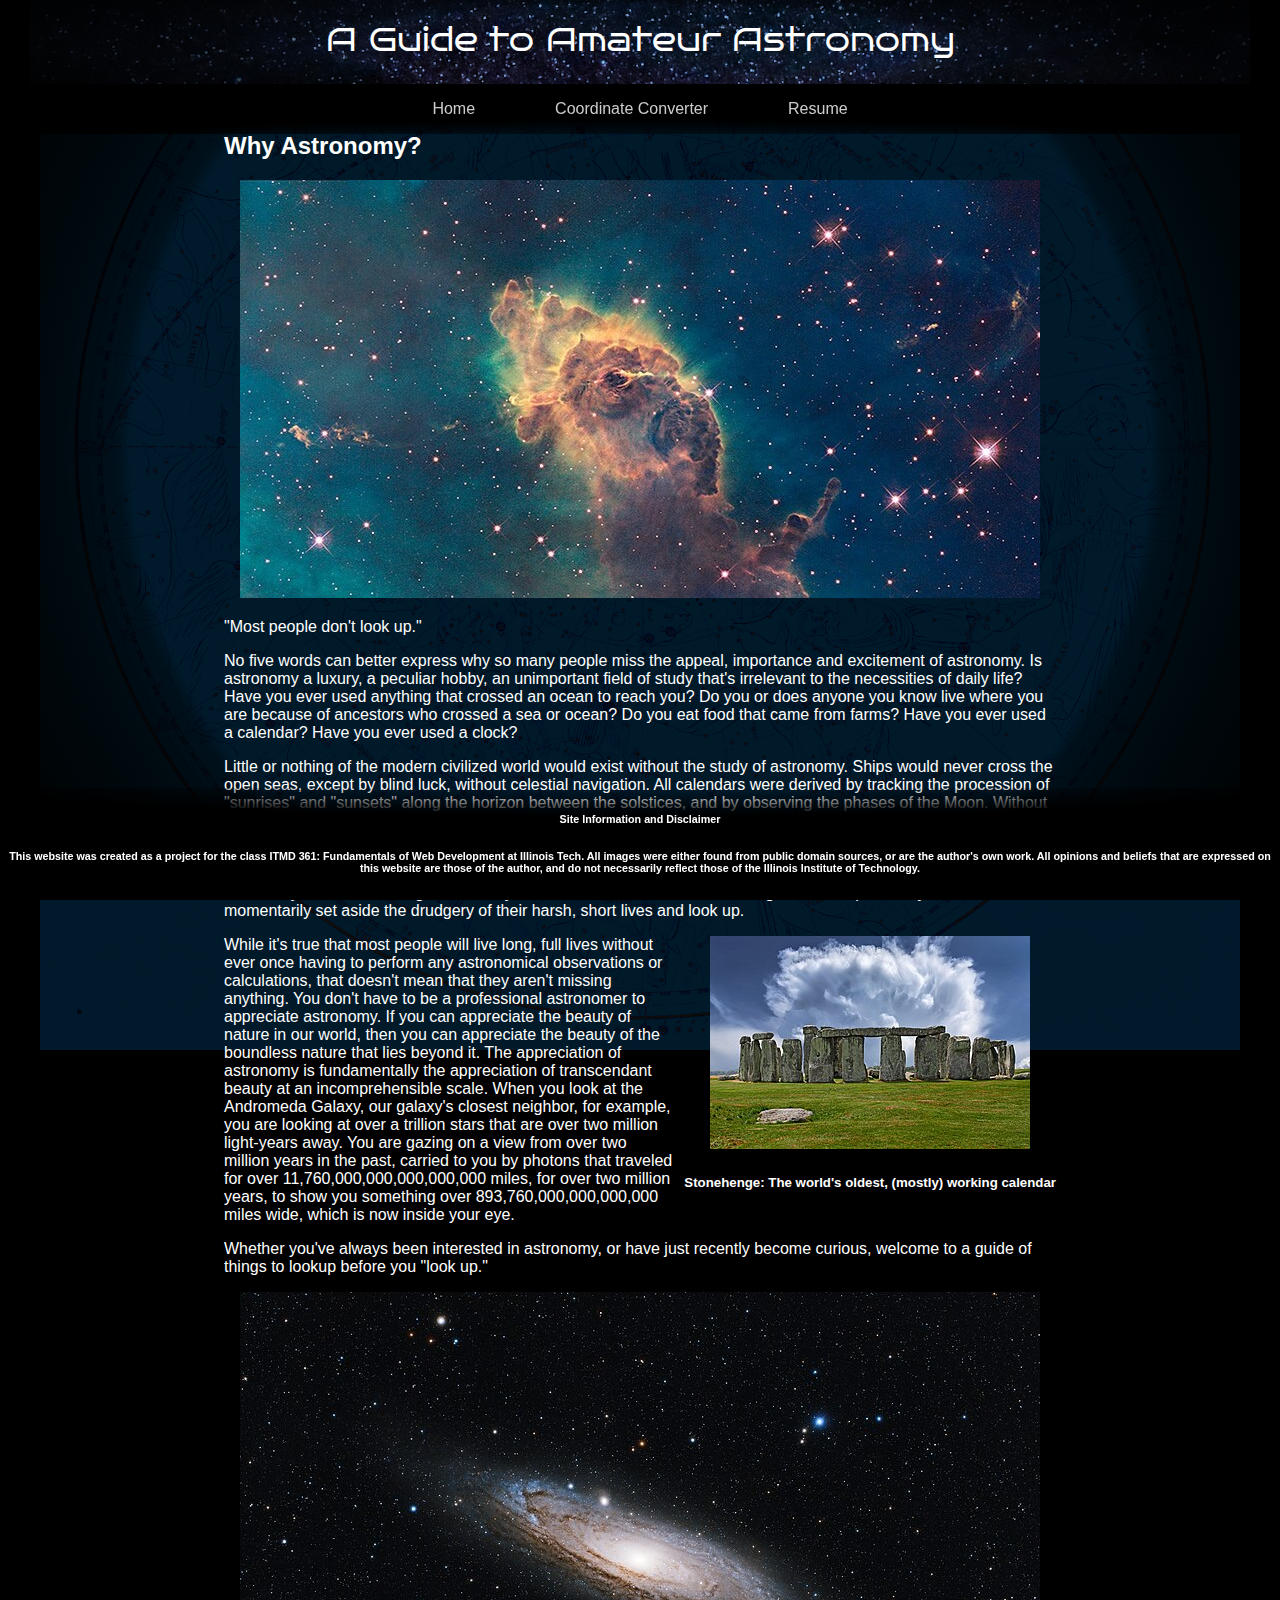
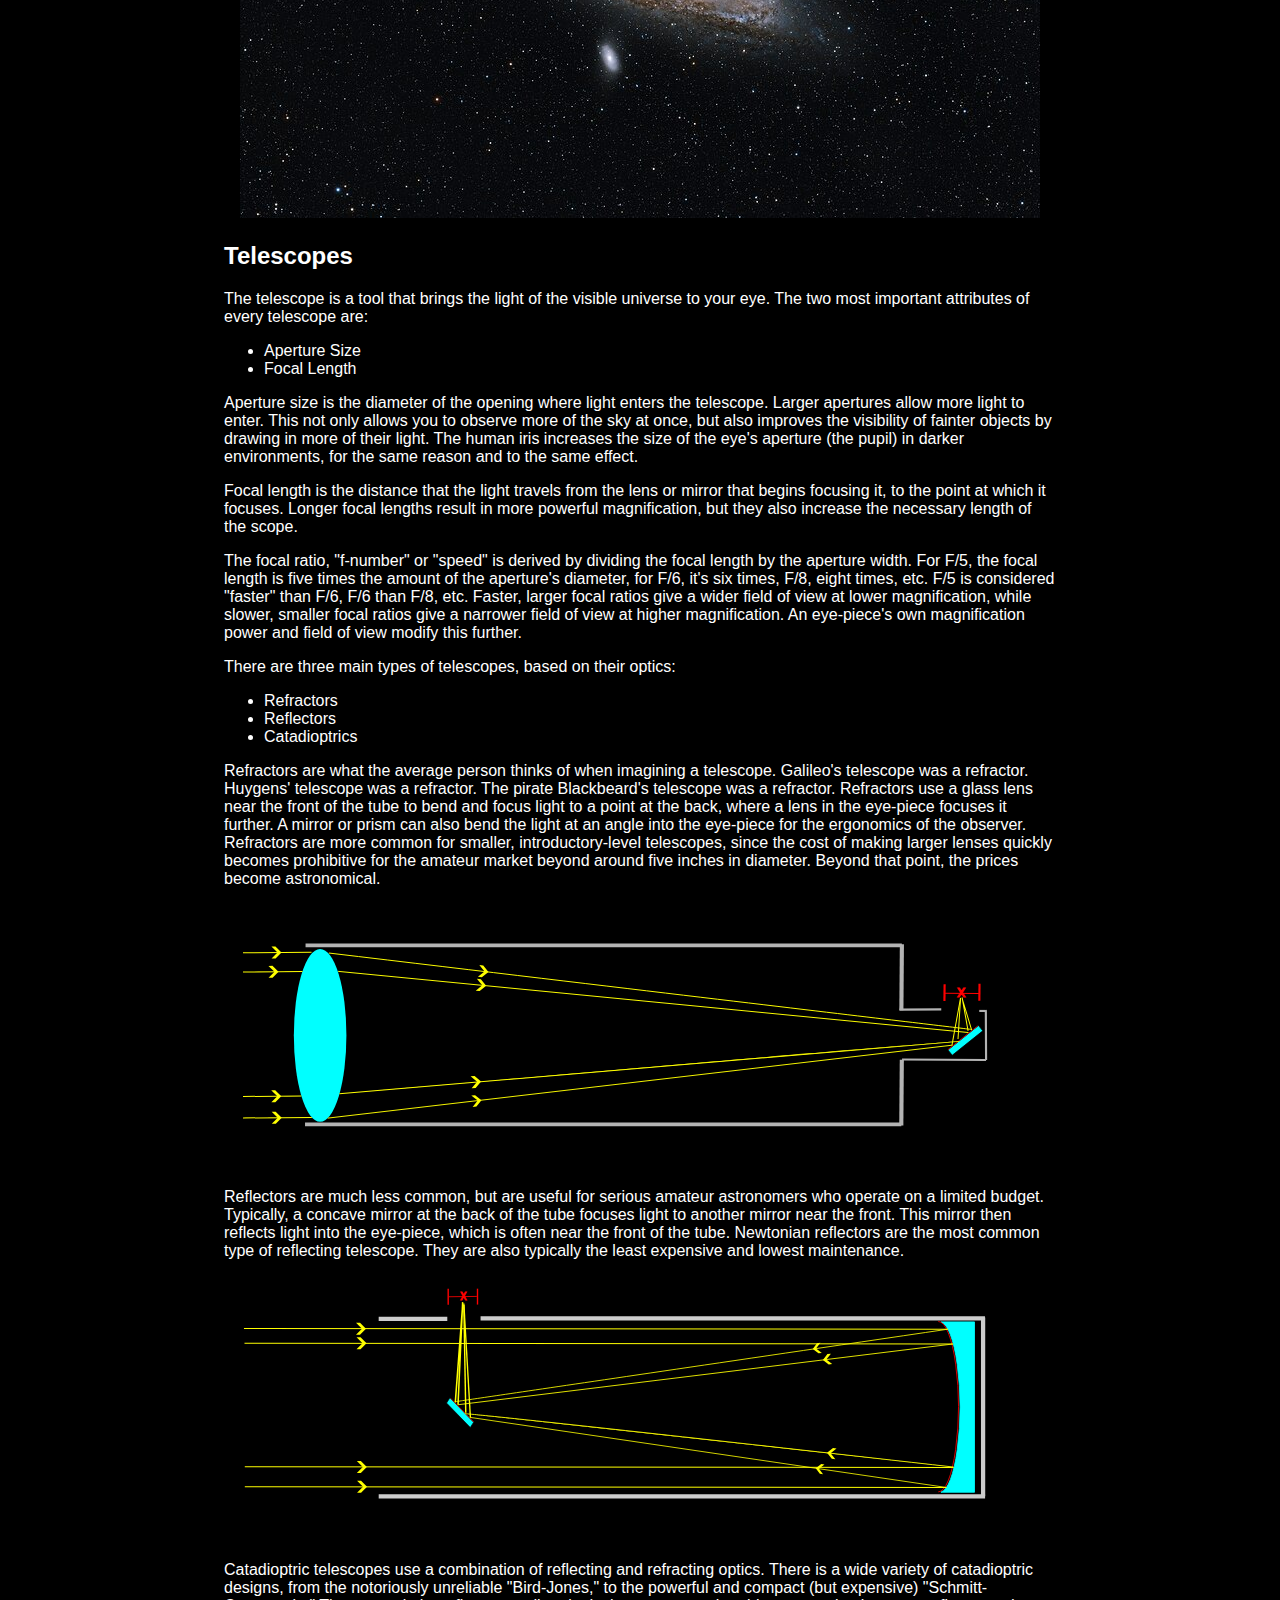
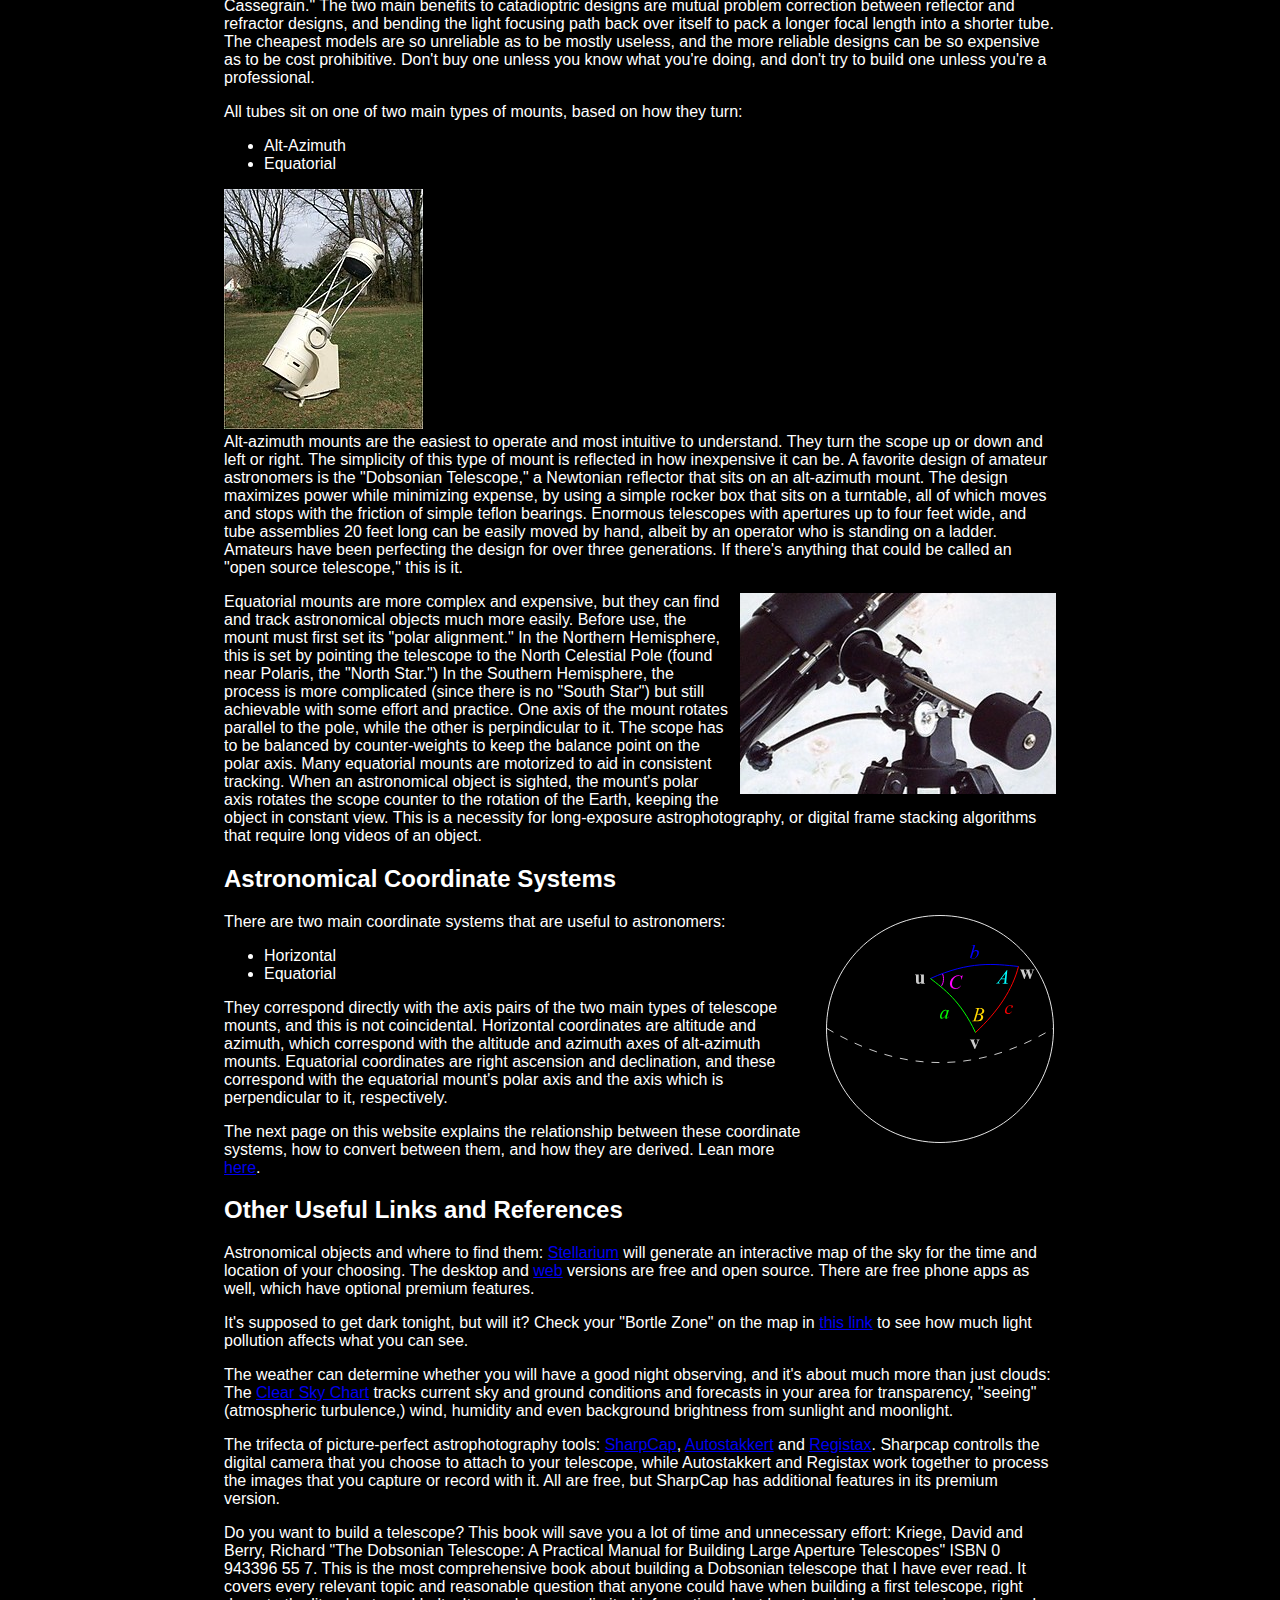
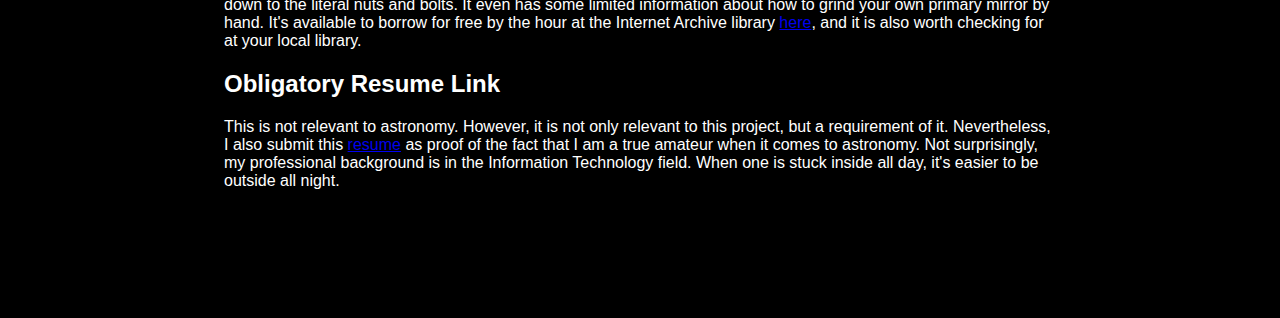
==== index.html @ b149a8d4 "Re-arrange floating telescope" ====
<!DOCTYPE html>
<html lang="en">
<head>
  <meta charset="utf-8">
  <title>Jon Dandrea: Project 1</title>
  <link rel="preconnect" href="https://fonts.googleapis.com">
  <link rel="preconnect" href="https://fonts.gstatic.com" crossorigin>
  <link href="https://fonts.googleapis.com/css2?family=Bruno+Ace&family=Gugi&display=swap" rel="stylesheet">
  <link rel="stylesheet" type="text/css" href="css/normalize.css">
  <link rel="stylesheet" type="text/css" href="css/style.css">
</head>
<body>
  <header id="astro-header">
    <h1>A Guide to Amateur Astronomy</h1>
  </header>
  <nav id="main-nav">
      <ul>
        <li><a href="index.html">Home</a></li>
        <li><a href="coord-convert.html">Coordinate Converter</a></li>
        <li><a href="resume.html">Resume</a></li>
      </ul>
  </nav>
  <main id="main-content">
    <h2>Why Astronomy?</h2>
    <div class="centered">
      <img src="images/carina_nebula.jpg" alt="Photo of Carina nebula, taken by the Hubble Space Telescope, green, blue, yellow, orange clouds of gas and dust, bright stars">
    </div>
    <p>"Most people don't look up."</p>
    <p>No five words can better express why so many people miss the appeal, importance and excitement of astronomy. Is astronomy a luxury, a peculiar hobby, an 
    unimportant field of study that's irrelevant to the necessities of daily life? Have you ever used anything that crossed an ocean to reach you? Do you or does  
    anyone you know live where you are because of ancestors who crossed a sea or ocean? Do you eat food that came from farms? Have you ever used a calendar? Have 
    you ever used a clock?</p>
    <p>Little or nothing of the modern civilized world would exist without the study of astronomy. Ships would never cross the open seas, except by blind luck, without
    celestial navigation. All calendars were derived by tracking the procession of "sunrises" and "sunsets" along the horizon between the solstices, and by 
    observing the phases of the Moon. Without calendars to reliably track the growing season, agriculture would also be impractical, and therefore so would cities.
    All modern clocks originated from sundials, which were astronomical tools that measured the rotation of the Earth by tracking the shadows cast by the sun.
    Consider everything in history, business, finance, industry, science, technology and civilization that owes its existence to navigation, calendars, clocks 
    and every other practical application of astronomy. All of these things exist today because some curious human beings in distant prehistory decided to momentarily 
    set aside the drudgery of their harsh, short lives and look up.</p>
    <div class="right-image">
      <img src="images/stonehenge_small.jpeg" alt="Picture of Stonehenge with green field and clouds">
      <h5>Stonehenge: The world's oldest, (mostly) working calendar</h5>
    </div>
    <p>While it's true that most people will live long, full lives without ever once having to perform any astronomical observations or calculations, that doesn't 
    mean that they aren't missing anything. You don't have to be a professional astronomer to appreciate astronomy. If you can appreciate the beauty of nature in our 
    world, then you can appreciate the beauty of the boundless nature that lies beyond it. The appreciation of astronomy is fundamentally the appreciation of 
    transcendant beauty at an incomprehensible scale. When you look at the Andromeda Galaxy, our galaxy's closest neighbor, for example, you are looking at over a trillion stars 
    that are over two million light-years away. You are gazing on a view from over two million years in the past, carried to you by photons that traveled for over 
    11,760,000,000,000,000,000 miles, for over two million years, to show you something over 893,760,000,000,000,000 miles wide, which is now inside your eye.</p>
    <p>Whether you've always been interested in astronomy, or have just recently become curious, welcome to a guide of things to lookup before you "look up."</p>
    <div class="centered">
      <img src="images/andromeda_galaxy.jpg" alt="Picture of the Andromeda galaxy, with other stars and deep sky objects in view">
    </div>
    <h2>Telescopes</h2>
    <p>The telescope is a tool that brings the light of the visible universe to your eye. The two most important attributes of every telescope are:</p>
    <ul>
      <li>Aperture Size</li>
      <li>Focal Length</li>
    </ul>
    <p>Aperture size is the diameter of the opening where light enters the telescope. Larger apertures allow more light to enter. This not only allows 
    you to observe more of the sky at once, but also improves the visibility of fainter objects by drawing in more of their light. The human iris 
    increases the size of the eye's aperture (the pupil) in darker environments, for the same reason and to the same effect.</p>
    <p>Focal length is the distance that the light travels from the lens or mirror that begins focusing it, to the point at which it focuses. Longer
    focal lengths result in more powerful magnification, but they also increase the necessary length of the scope.</p>
    <p>The focal ratio, "f-number" or "speed" is derived by dividing the focal length by the aperture width. For F/5, the focal length is five times the amount
    of the aperture's diameter, for F/6, it's six times, F/8, eight times, etc. F/5 is considered "faster" than F/6, F/6 than F/8, etc. Faster, larger focal ratios give
    a wider field of view at lower magnification, while slower, smaller focal ratios give a narrower field of view at higher magnification. An eye-piece's own 
    magnification power and field of view modify this further.</p>
    <p>There are three main types of telescopes, based on their optics:</p>
    <ul>
      <li>Refractors</li>
      <li>Reflectors</li>
      <li>Catadioptrics</li>
    </ul>
    <p>Refractors are what the average person thinks of when imagining a telescope. Galileo's telescope was a refractor. Huygens' telescope was a refractor.
    The pirate Blackbeard's telescope was a refractor. Refractors use a glass lens near the front of the tube to bend and focus light to a point at the back, 
    where a lens in the eye-piece focuses it further. A mirror or prism can also bend the light at an angle into the eye-piece for the ergonomics of the observer. 
    Refractors are more common for smaller, introductory-level telescopes, since the cost of making larger lenses quickly becomes prohibitive for the amateur 
    market beyond around five inches in diameter. Beyond that point, the prices become astronomical.</p>
    <div class="centered">
      <img src="images/refractor1.svg" alt="Diagram of a refracting telescope, showing light paths and focus point">
    </div>
    <p>Reflectors are much less common, but are useful for serious amateur astronomers who operate on a limited budget. Typically, a concave mirror at the back 
    of the tube focuses light to another mirror near the front. This mirror then reflects light into the eye-piece, which is often near the front of the tube.
    Newtonian reflectors are the most common type of reflecting telescope. They are also typically the least expensive and lowest maintenance.</p>
    <div class="centered">
      <img src="images/reflector1.svg" alt="Diagram of a reflecting telescope, showing light paths and focus point">
    </div>
    <p>Catadioptric telescopes use a combination of reflecting and refracting optics. There is a wide variety of catadioptric designs, from the notoriously
    unreliable "Bird-Jones," to the powerful and compact (but expensive) "Schmitt-Cassegrain." The two main benefits to catadioptric designs are mutual problem 
    correction between reflector and refractor designs, and bending the light focusing path back over itself to pack a longer focal length into a shorter tube.
    The cheapest models are so unreliable as to be mostly useless, and the more reliable designs can be so expensive as to be cost prohibitive. Don't buy one 
    unless you know what you're doing, and don't try to build one unless you're a professional.</p>
    <p>All tubes sit on one of two main types of mounts, based on how they turn:</p>
    <ul>
      <li>Alt-Azimuth</li>
      <li>Equatorial</li>
    </ul>
    <div class="left-image">
      <img src="images/dobsonian_telescope.jpg" alt="Photo of a Dobsonian telescope, open truss design, in green field during the daytime">
    </div>
    <p class="clear-right"> Alt-azimuth mounts are the easiest to operate and most intuitive to understand. They turn the scope up or down and left or right. The simplicity of
    this type of mount is reflected in how inexpensive it can be. A favorite design of amateur astronomers is the "Dobsonian Telescope," a Newtonian reflector 
    that sits on an alt-azimuth mount. The design maximizes power while minimizing expense, by using a simple rocker box that sits on a turntable, all of which
    moves and stops with the friction of simple teflon bearings. Enormous telescopes with apertures up to four feet wide, and tube assemblies 20 feet long can be
    easily moved by hand, albeit by an operator who is standing on a ladder. Amateurs have been perfecting the design for over three generations. If there's 
    anything that could be called an "open source telescope," this is it.</p>
    <div class="right-image">
      <img src="images/equatorial_mount.jpg" alt="Close-up photo of an equatorial mount, showing its axes and counterweight">
    </div>
    <p>Equatorial mounts are more complex and expensive, but they can find and track astronomical objects much more easily. Before use, the mount must first set 
    its "polar alignment." In the Northern Hemisphere, this is set by pointing the telescope to the North Celestial Pole (found near Polaris, the "North Star.") 
    In the Southern Hemisphere, the process is more complicated (since there is no "South Star") but still achievable with some effort and practice. One axis of 
    the mount rotates parallel to the pole, while the other is perpindicular to it. The scope has to be balanced by counter-weights to keep the balance point on
    the polar axis. Many equatorial mounts are motorized to aid in consistent tracking. When an astronomical object is sighted, the mount's polar axis rotates 
    the scope counter to the rotation of the Earth, keeping the object in constant view. This is a necessity for long-exposure astrophotography, or digital frame 
    stacking algorithms that require long videos of an object.</p>
    <h2>Astronomical Coordinate Systems</h2>
    <div class="right-image">
      <img src="images/Law-of-haversines.svg" alt="Diagram of law of haversines, showing relationships of measures in spherical geometry">
    </div>
    <p>There are two main coordinate systems that are useful to astronomers:</p>
    <ul>
      <li>Horizontal</li>
      <li>Equatorial</li>
    </ul>
    <p>They correspond directly with the axis pairs of the two main types of telescope mounts, and this is not coincidental. Horizontal coordinates are altitude and 
    azimuth, which correspond with the altitude and azimuth axes of alt-azimuth mounts. Equatorial coordinates are right ascension and declination, and these correspond
    with the equatorial mount's polar axis and the axis which is perpendicular to it, respectively.</p>
    <p>The next page on this website explains the relationship between these coordinate systems, how to convert between them, and how they are derived. Lean more 
    <a href="coord-convert.html">here</a>.</p>
    <h2>Other Useful Links and References</h2>
    <p>Astronomical objects and where to find them: <a href="https://stellarium.org/">Stellarium</a> will generate an interactive map of the sky for the time
    and location of your choosing. The desktop and <a href="https://stellarium-web.org/">web</a> versions are free and open source. There are free phone apps as well, 
    which have optional premium features.</p>
    <p>It's supposed to get dark tonight, but will it? Check your "Bortle Zone" on the map in <a href="https://www.cleardarksky.com/maps/lp/large_light_pollution_map.html">
    this link</a> to see how much light pollution affects what you can see.</p>
    <p>The weather can determine whether you will have a good night observing, and it's about much more than just clouds: The <a href="https://www.cleardarksky.com/csk/">
    Clear Sky Chart</a> tracks current sky and ground conditions and forecasts in your area for transparency, "seeing" (atmospheric turbulence,) wind, humidity and even
    background brightness from sunlight and moonlight.</p>
    <p>The trifecta of picture-perfect astrophotography tools: <a href="https://www.sharpcap.co.uk/sharpcap/downloads">SharpCap</a>, 
    <a href="https://www.autostakkert.com/">Autostakkert</a> and <a href="https://www.astronomie.be/registax/">Registax</a>. Sharpcap controlls the digital camera that
    you choose to attach to your telescope, while Autostakkert and Registax work together to process the images that you capture or record with it. All are free,
    but SharpCap has additional features in its premium version.</p>
    <p>Do you want to build a telescope? This book will save you a lot of time and unnecessary effort: Kriege, David and Berry, Richard "The Dobsonian Telescope:
    A Practical Manual for Building Large Aperture Telescopes" ISBN 0 943396 55 7. This is the most comprehensive book about building a Dobsonian telescope that I have
    ever read. It covers every relevant topic and reasonable question that anyone could have when building a first telescope, right down to the literal nuts and bolts.
    It even has some limited information about how to grind your own primary mirror by hand. It's available to borrow for free by the hour at the Internet Archive library
    <a href="https://archive.org/details/dobsoniantelesco0000krie/mode/2up">here</a>, and it is also worth checking for at your local library.</p>
    <h2>Obligatory Resume Link</h2>
    <p>This is not relevant to astronomy. However, it is not only relevant to this project, but a requirement of it. Nevertheless, I also submit this 
    <a href="resume.html">resume</a> as proof of the fact that I am a true amateur when it comes to astronomy. Not surprisingly, my professional background is in 
    the Information Technology field. When one is stuck inside all day, it's easier to be outside all night.</p>
  </main>
  <footer id="footer">
    <h6>Site Information and Disclaimer</h6>
    <h6>This website was created as a project for the class ITMD 361: Fundamentals of Web Development at Illinois Tech. All images were either found from public domain sources, or are the author's own work.
    All opinions and beliefs that are expressed on this website are those of the author, and do not necessarily reflect those of the Illinois Institute of Technology.</h6>
  </footer>
</body>
</html>
---- css/style.css ----
body {
  background: radial-gradient(circle, transparent 65%, 70%, black), url("../images/star_chart.png");
	/*background-image: url("../images/star_chart.png");*/
	background-attachment: fixed;
  background-position: center;
  background-repeat: no-repeat;
  background-color: black;
	color: white;
}

header{
  background: radial-gradient(ellipse 60% 12% at 50% 3em, transparent 40%, 50%, black), url("../images/milky_way1.png");  
  background-color: black;
  background-attachment: fixed;
  background-repeat: no-repeat;
  background-position: center top;
  position: fixed;
  width: 100%;
  height: 7em;
  top: 0em;
  z-index: 1;
  text-align: center;
}

header h1 {
  font-family: "Bruno Ace", sans-serif;
  font-weight: 400;
  font-style: normal;
}

#main-nav {
  float: left;
  width: 100%;
  top: 5.25em;
  background: radial-gradient(ellipse 80% 4em at 50% 6.25em, transparent 100%, 0%, black), radial-gradient(ellipse 80% 4em at 50% 6.25em, transparent 60%, black);
  background-color: transparent;
  position: fixed;
  z-index: 2;
}

#main-nav ul {
  list-style-type: none;
  margin: 0;
  padding: 0;
  float: left;
  position: relative;
  left:50%;
}

#main-nav ul li {
  float: left;
  position: relative;
  right: 50%;
}

#main-nav ul li a {
  padding: 1em 2.5em;
  display: block;
  text-decoration: none;
  color: #ccc;
}

#main-nav ul li a:hover {
  background-color: #ccc;
  color: #333;
}

#main-content {
  position: relative;
  top: 7em;
  padding-bottom: 7em;
  width: 65%;
  margin: 0 auto;
}

#footer {
  position: fixed;
  width: 100%;
  height: 7em;
  bottom: 0em;
  z-index: 1;
  text-align: center;
  background: radial-gradient(ellipse 80% 4em at 50% -2.25em, transparent 100%, 0%, black), radial-gradient(ellipse 80% 4em at 50% -2.25em, transparent 60%, black);
  background-color: transparent;
}

/*.centered {
  text-align: center;
}*/

div.centered {
  margin:auto;
  left:0;
  right:0;
  text-align: center;
}

div.centered img {
  max-width: 100%;
  max-height: 100%;
  position: relative;
  margin:auto;
  left:0;
  right:0;
}

div.right-image {
  float: right;
  max-width: 100%;
  max-height: 100%;
  position: relative;
  margin-left: 0.75em;
  text-align: center;
}

div.left-image {
  float: left;
  max-width: 100%;
  max-height: 100%;
  position: relative;
  margin-right: 0.75em;
  text-align: center;
}

.clear-both {
  clear: both;
}

.clear-left {
  clear: left;
}

.clear-right {
  clear: left;
}

h2.resume_category {
  text-align: center;
  text-transform: uppercase;
}

p.organization {
  font-style: italic;
}

/* Tablet and low-res desktop/laptop */
@media screen and (max-width: 800px) {
  header{
    background: radial-gradient(ellipse 60% 12% at 50% 3em, transparent 40%, 50%, black), url("../images/milky_way1.png");  
    background-color: black;
    background-attachment: fixed;
    background-repeat: no-repeat;
    background-position: center top;
    position: fixed;
    width: 100%;
    height: 6em;
    top: 0em;
    z-index: 1;
    text-align: center;
  }
  
  header h1 {
    font-family: "Bruno Ace", sans-serif;
    font-weight: 400;
    font-style: normal;
    font-size: larger;
    margin-top: 1.5em;
  }
  
  #main-nav {
    float: left;
    width: 100%;
    top: 4.25em;
    background: radial-gradient(ellipse 80% 4em at 50% 6.25em, transparent 100%, 0%, black), radial-gradient(ellipse 80% 4em at 50% 6.25em, transparent 60%, black);
    background-color: transparent;
    position: fixed;
    z-index: 2;
  }
  
  #main-nav ul li a {
    padding: 0.5em 2.5em;
    display: block;
    text-decoration: none;
    color: #ccc;
  }
  
  #main-content {
    position: relative;
    top: 7em;
    padding-bottom: 7em;
    width: 80%;
    margin: 0 auto;
  }
  
  #footer {
    padding: 3em 0 0;
  }
  
  #footer h6{
    padding: 0em;
    margin: 0em 0em 0em 0em;
  }
}

/* Printer-friendly version */
@media print {
  body {
    background: none;
    background-color: white;
    color: black;
  }
  
  #resume-header, #main-nav, #footer {
    visibility: collapse;
  }
  
  #astro-header, #coord-header {
    background: none;
    background-color: white;
    position: relative;
  }
  
  #main-content {
    position: relative;
    top: 0em;
    width: 90%;
    margin: 0 auto;
  }
}
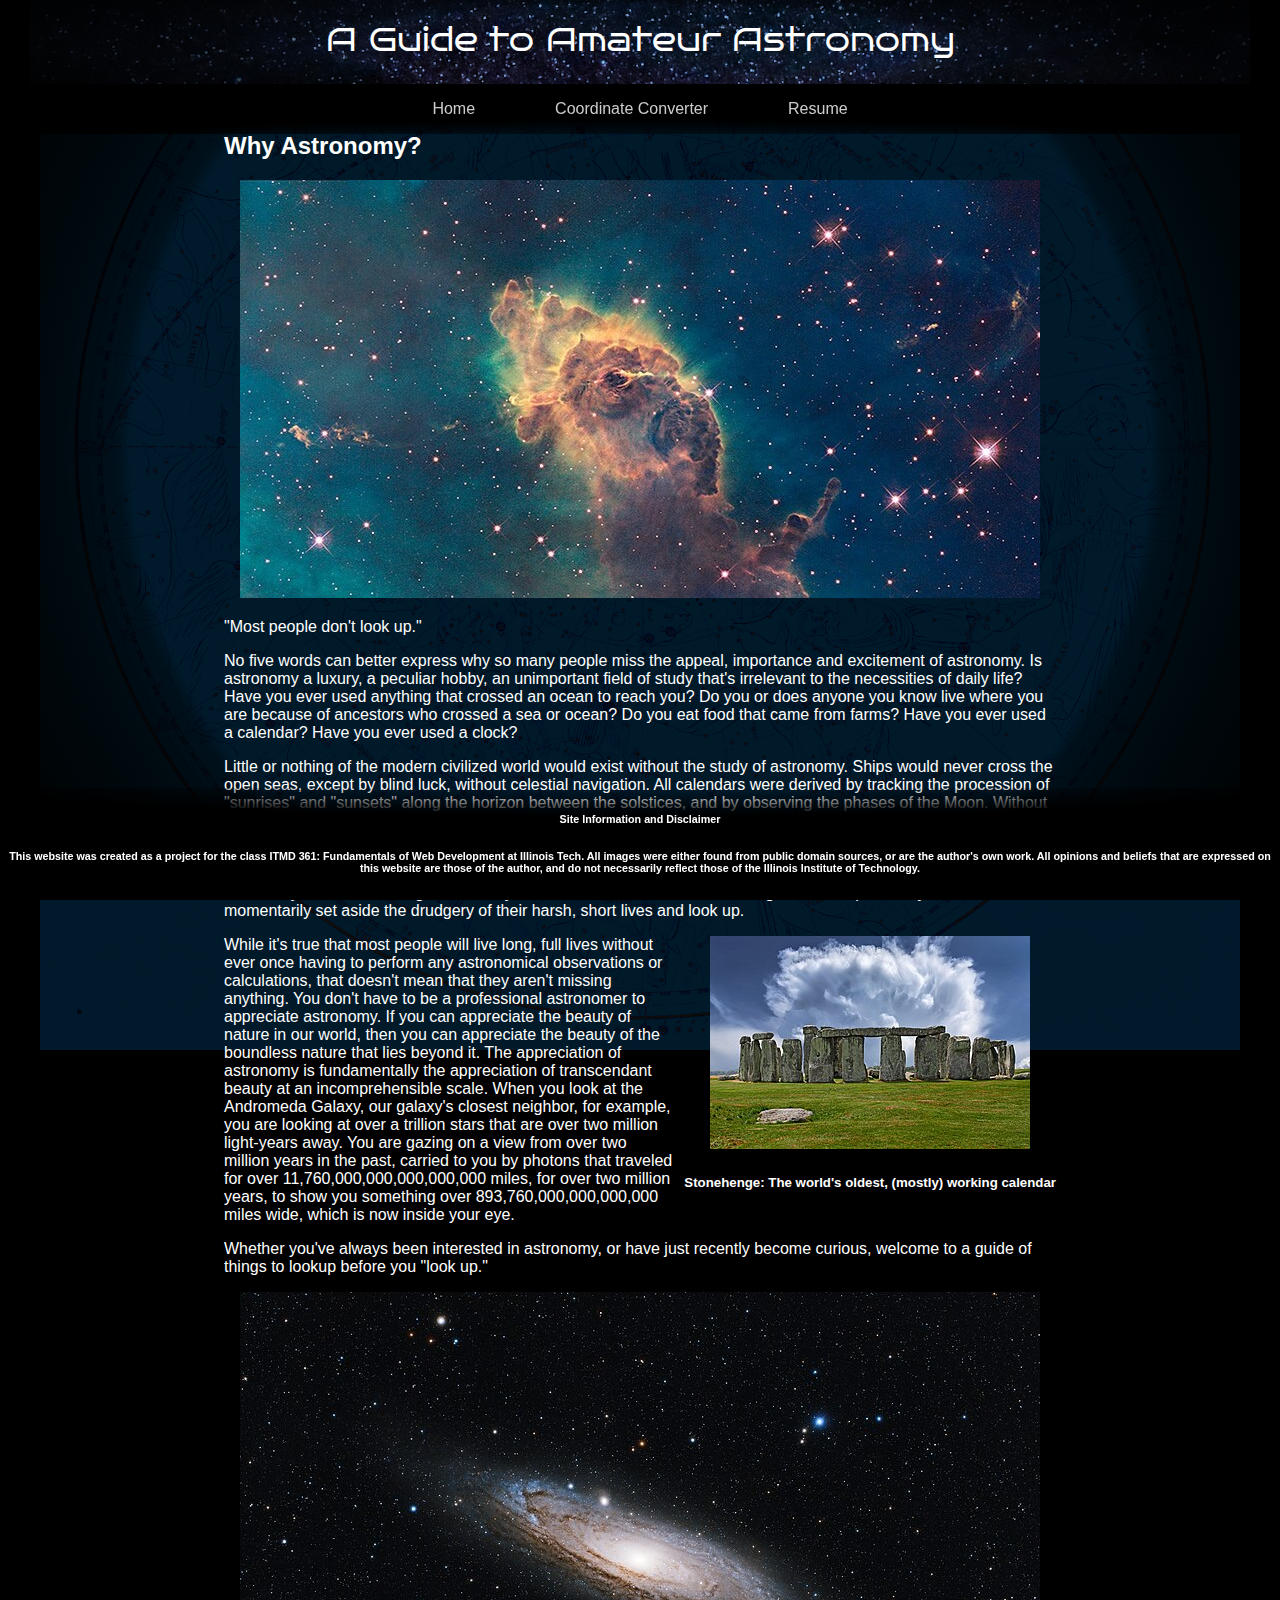
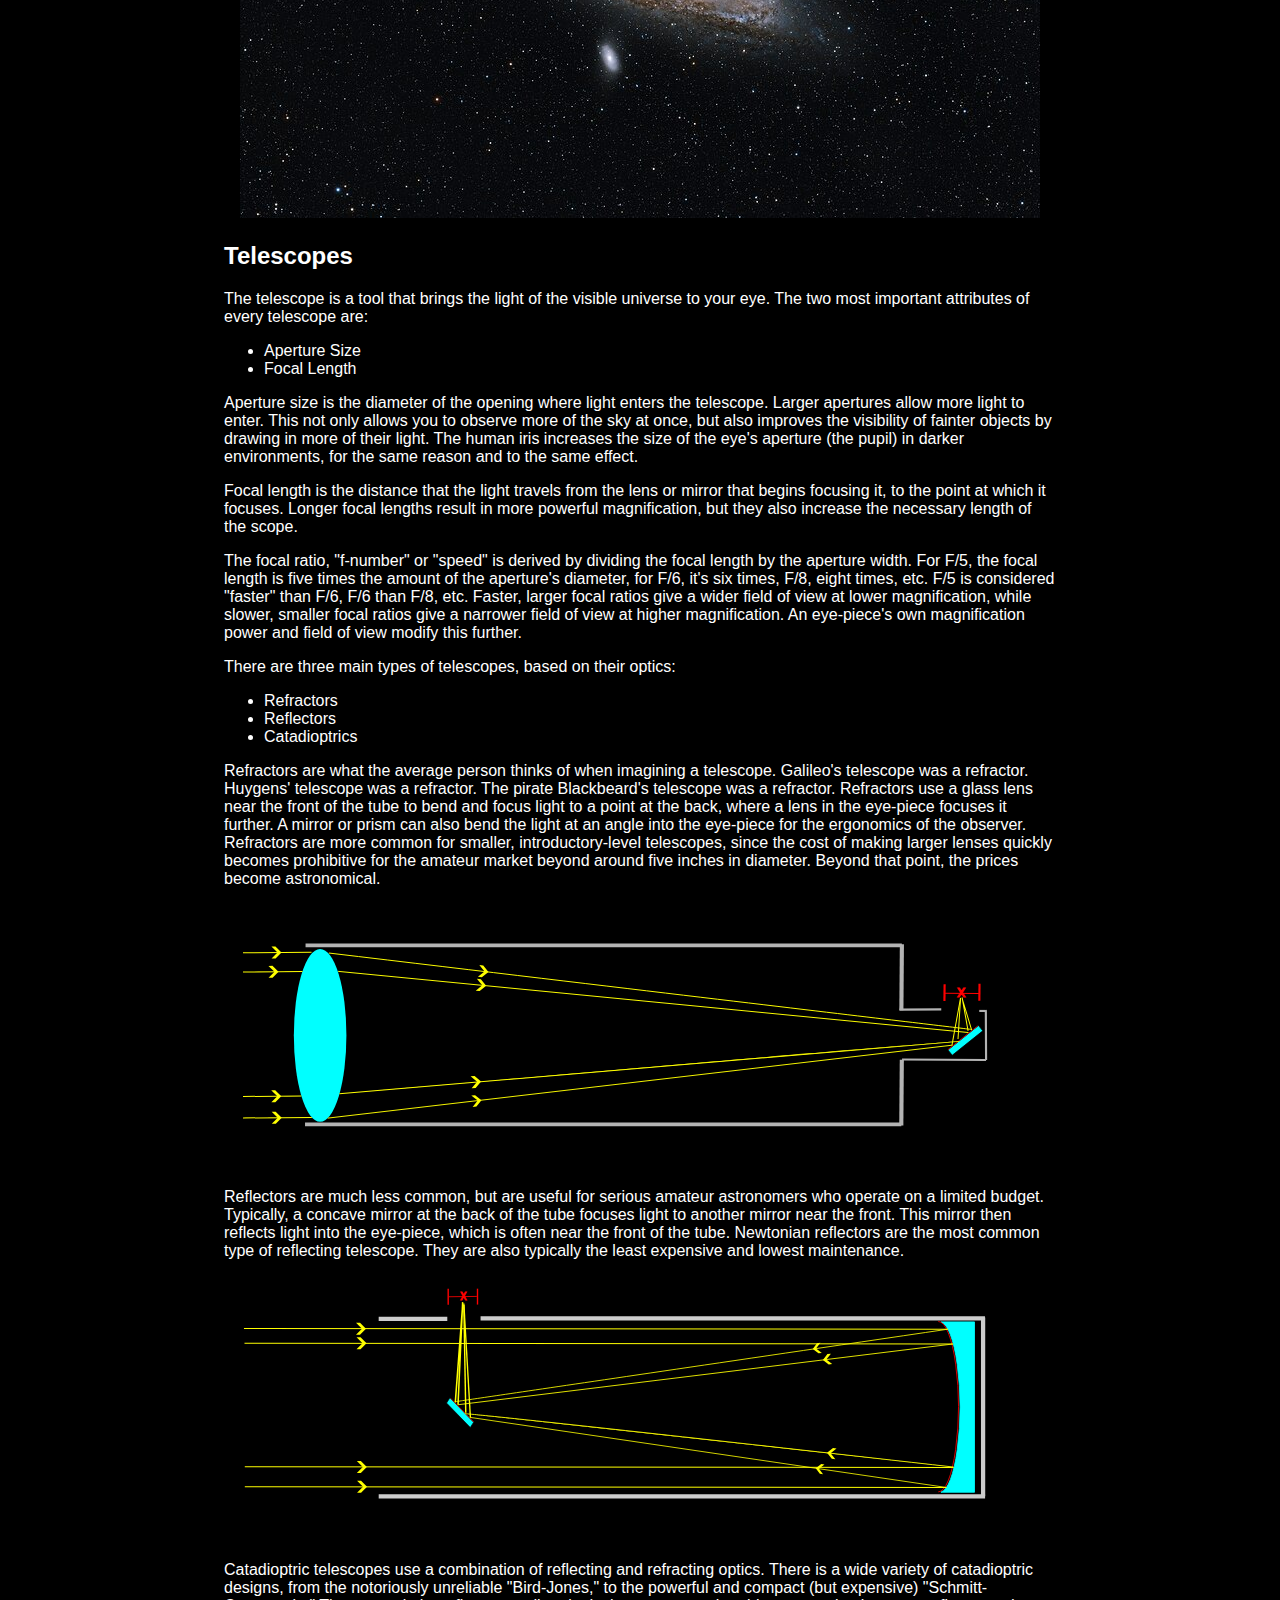
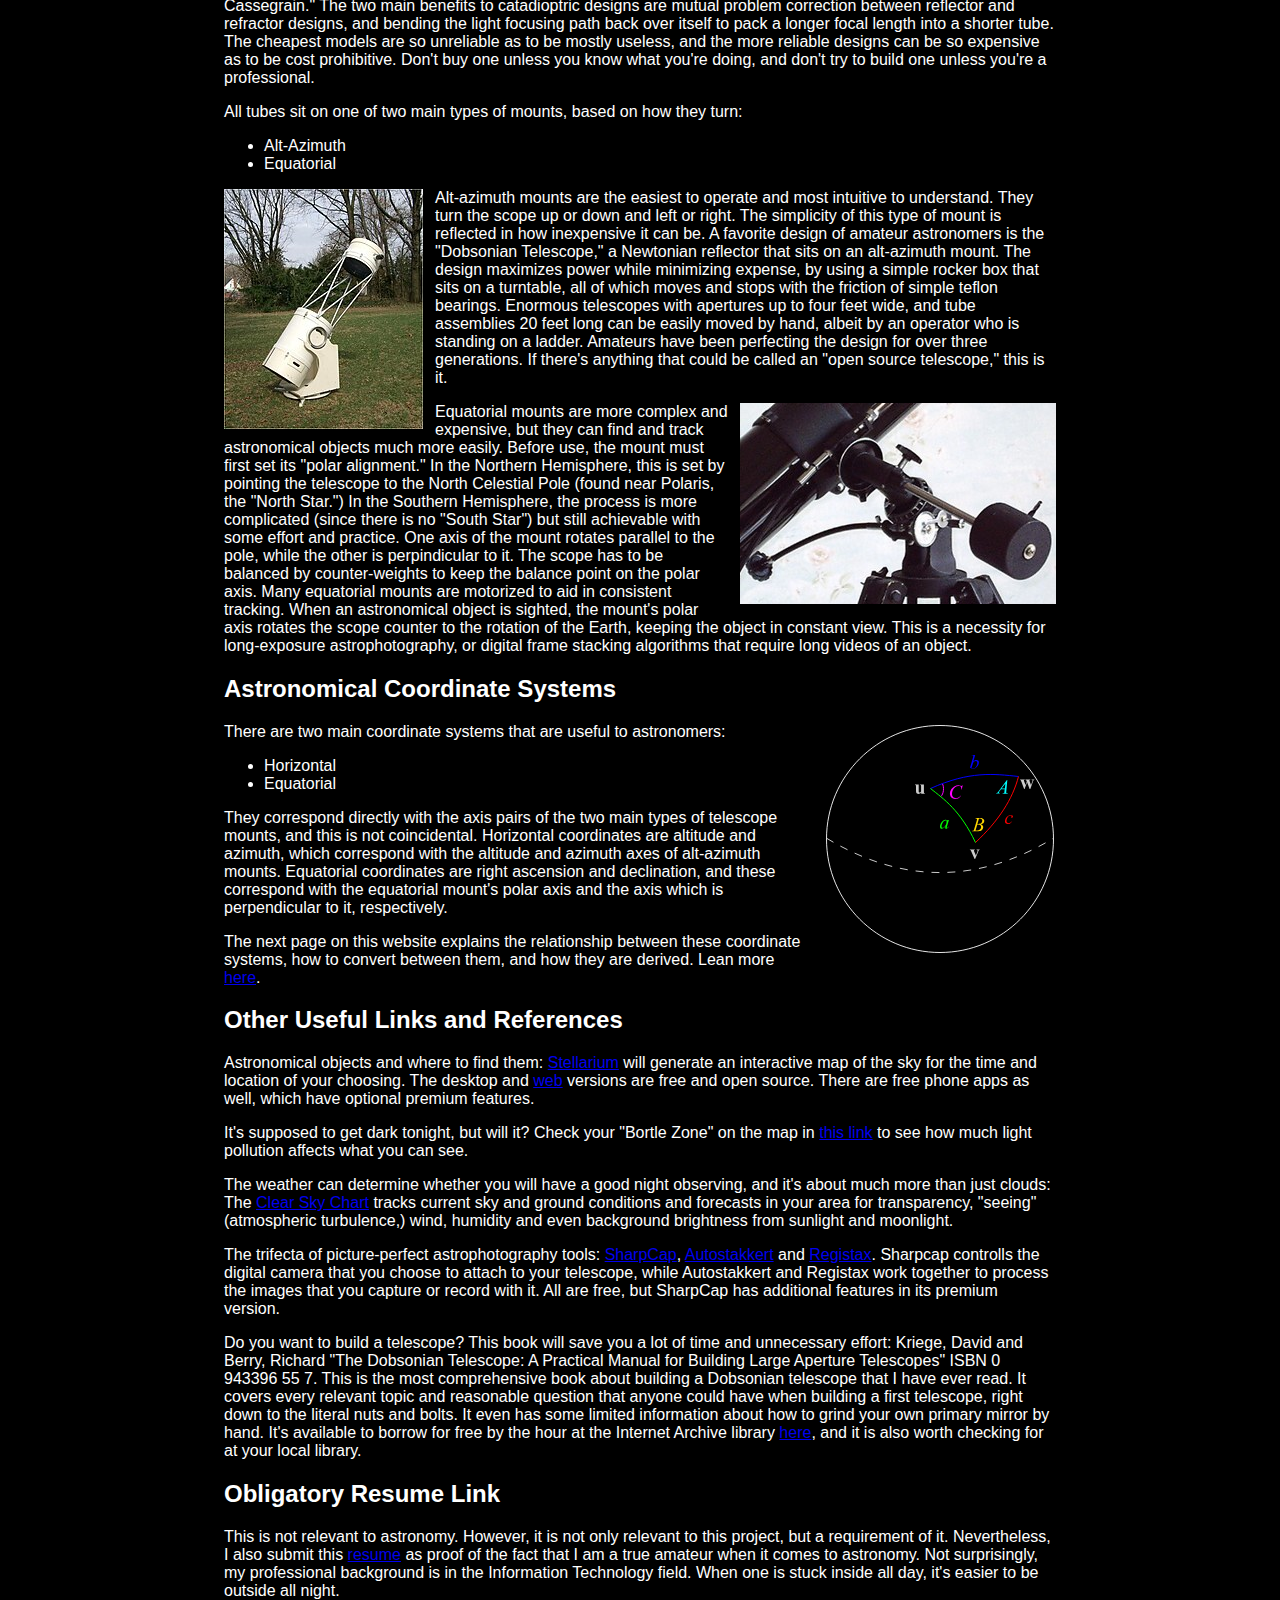
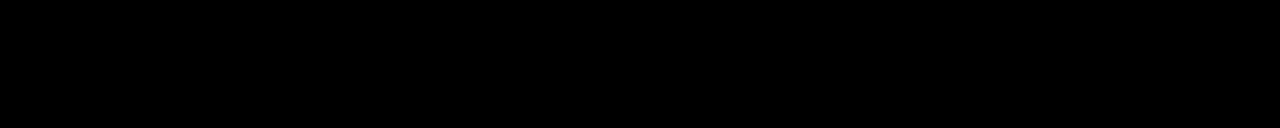
==== commit fe14c5bf: "Fix indenting" ====
--- a/index.html
+++ b/index.html
@@ -14,11 +14,11 @@
     <h1>A Guide to Amateur Astronomy</h1>
   </header>
   <nav id="main-nav">
-      <ul>
-        <li><a href="index.html">Home</a></li>
-        <li><a href="coord-convert.html">Coordinate Converter</a></li>
-        <li><a href="resume.html">Resume</a></li>
-      </ul>
+    <ul>
+      <li><a href="index.html">Home</a></li>
+      <li><a href="coord-convert.html">Coordinate Converter</a></li>
+      <li><a href="resume.html">Resume</a></li>
+    </ul>
   </nav>
   <main id="main-content">
     <h2>Why Astronomy?</h2>
--- a/css/style.css
+++ b/css/style.css
@@ -131,7 +131,7 @@
 }
 
 .clear-right {
-  clear: left;
+  clear: right;
 }
 
 h2.resume_category {
@@ -202,6 +202,59 @@
   }
 }
 
+/* Phones (and 20th-century computer 'monitors') */
+@media screen and (max-width: 640px) {
+  header{
+    background: radial-gradient(ellipse 60% 12% at 50% 3em, transparent 40%, 70%, black), url("../images/milky_way1.png");  
+    background-color: black;
+    background-attachment: local;
+    background-repeat: no-repeat;
+    background-position: center top;
+    position: relative;
+    width: 100%;
+    height: 6em;
+    top: 0em;
+    z-index: 1;
+    text-align: center;
+  }
+  
+  #main-nav {
+    float: left;
+    width: 100%;
+    top: 0em;
+    background-color: black;
+    position: relative;
+    z-index: 2;
+  }
+  
+  #main-nav ul {
+    list-style-type: none;
+    width:100%;
+    margin: 0 auto;
+    text-align: center;
+    padding: 0;
+    float: left;
+    position: relative;
+  }
+
+  #main-nav ul li {
+    width: 100%;
+    text-align: center;
+  }
+  
+  #main-content {
+    position: relative;
+    top: 1em;
+    padding-bottom: 7em;
+    width: 80%;
+    margin: 0 auto;
+  }
+  
+  #footer {
+    position: relative;
+  }
+}
+
 /* Printer-friendly version */
 @media print {
   body {
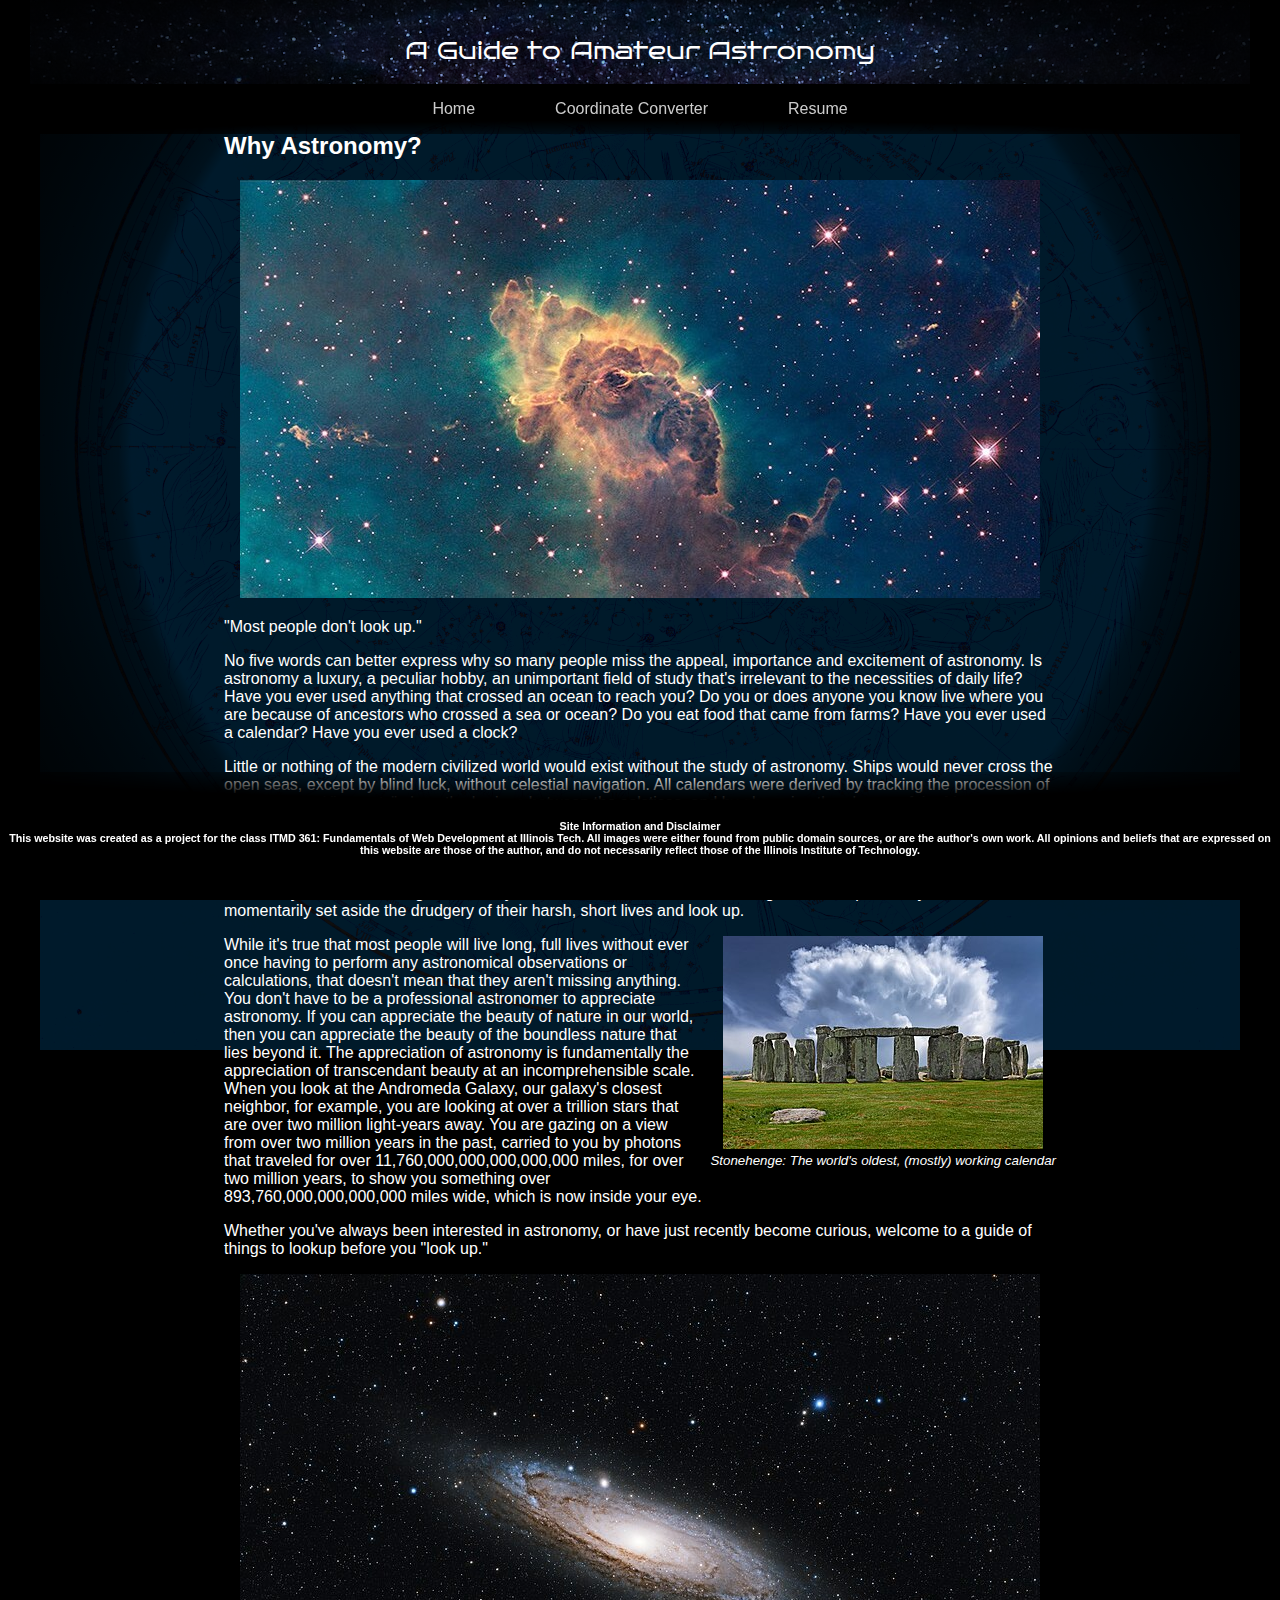
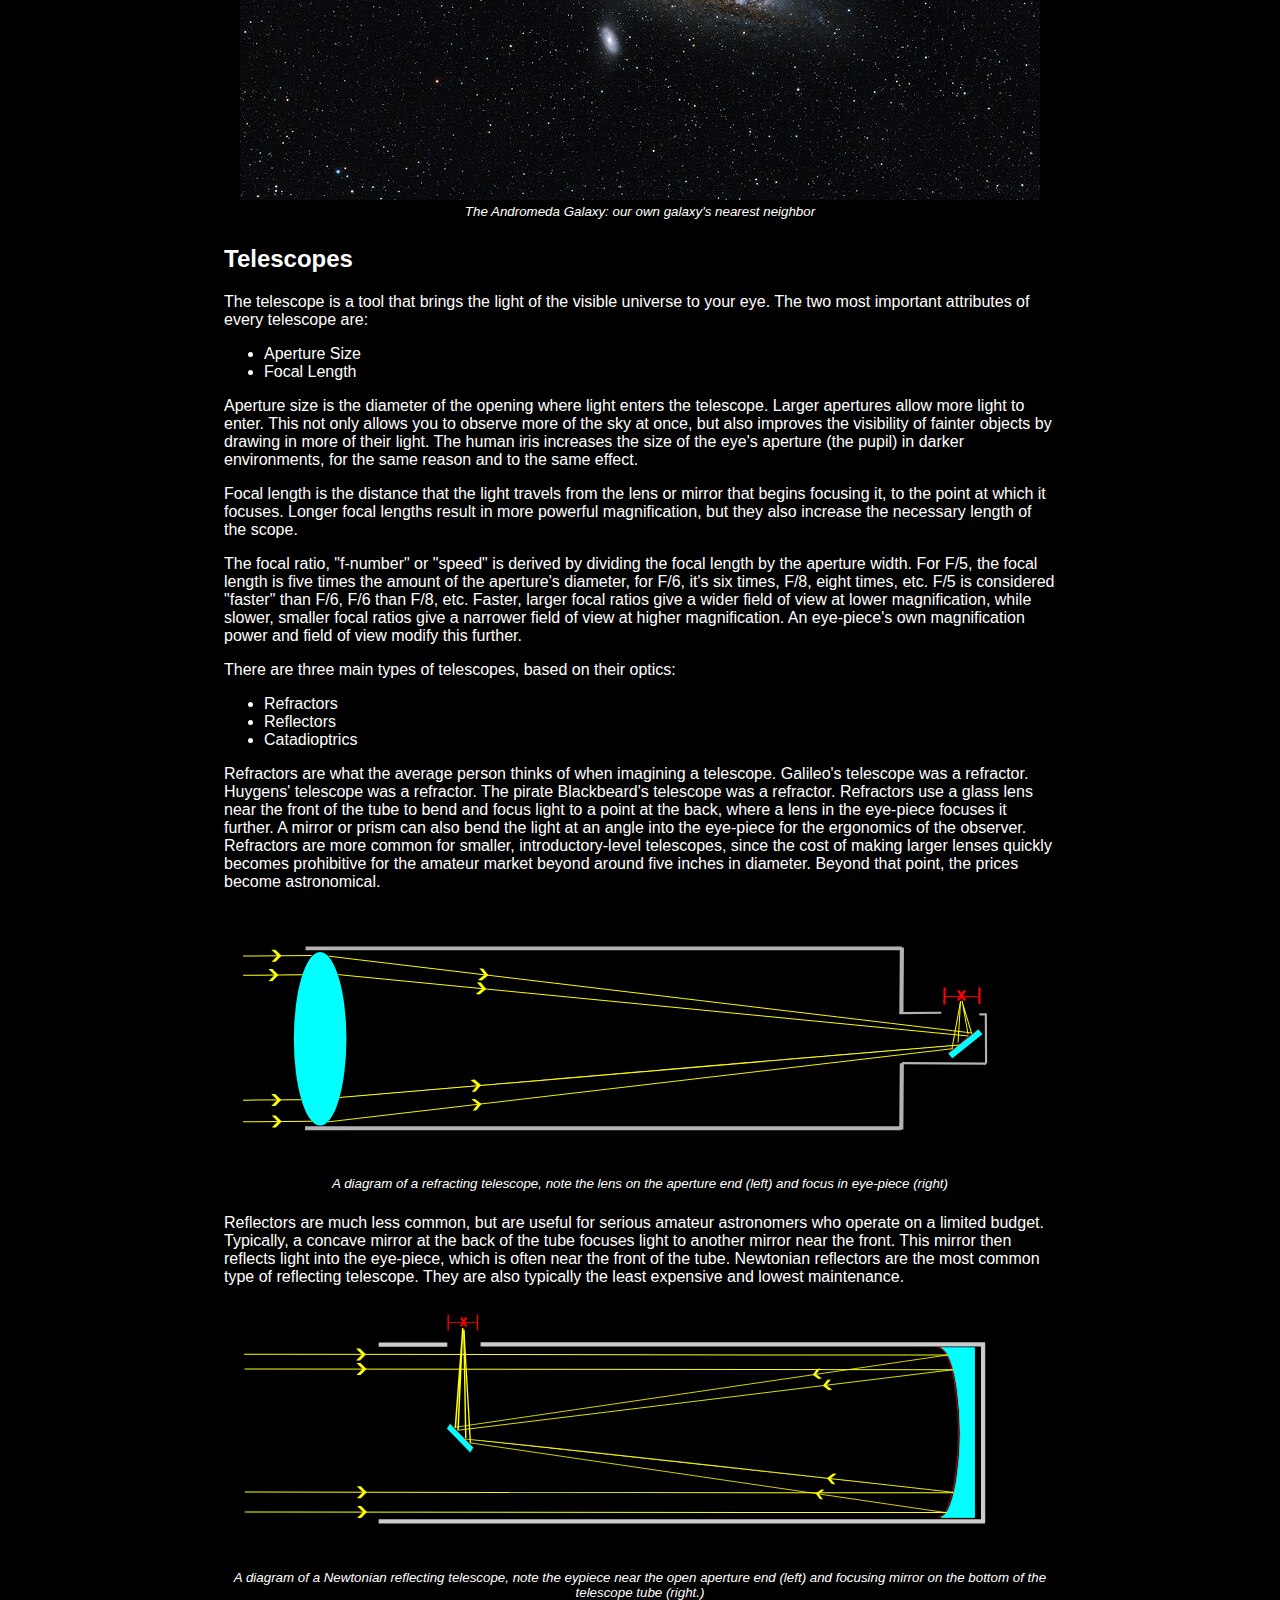
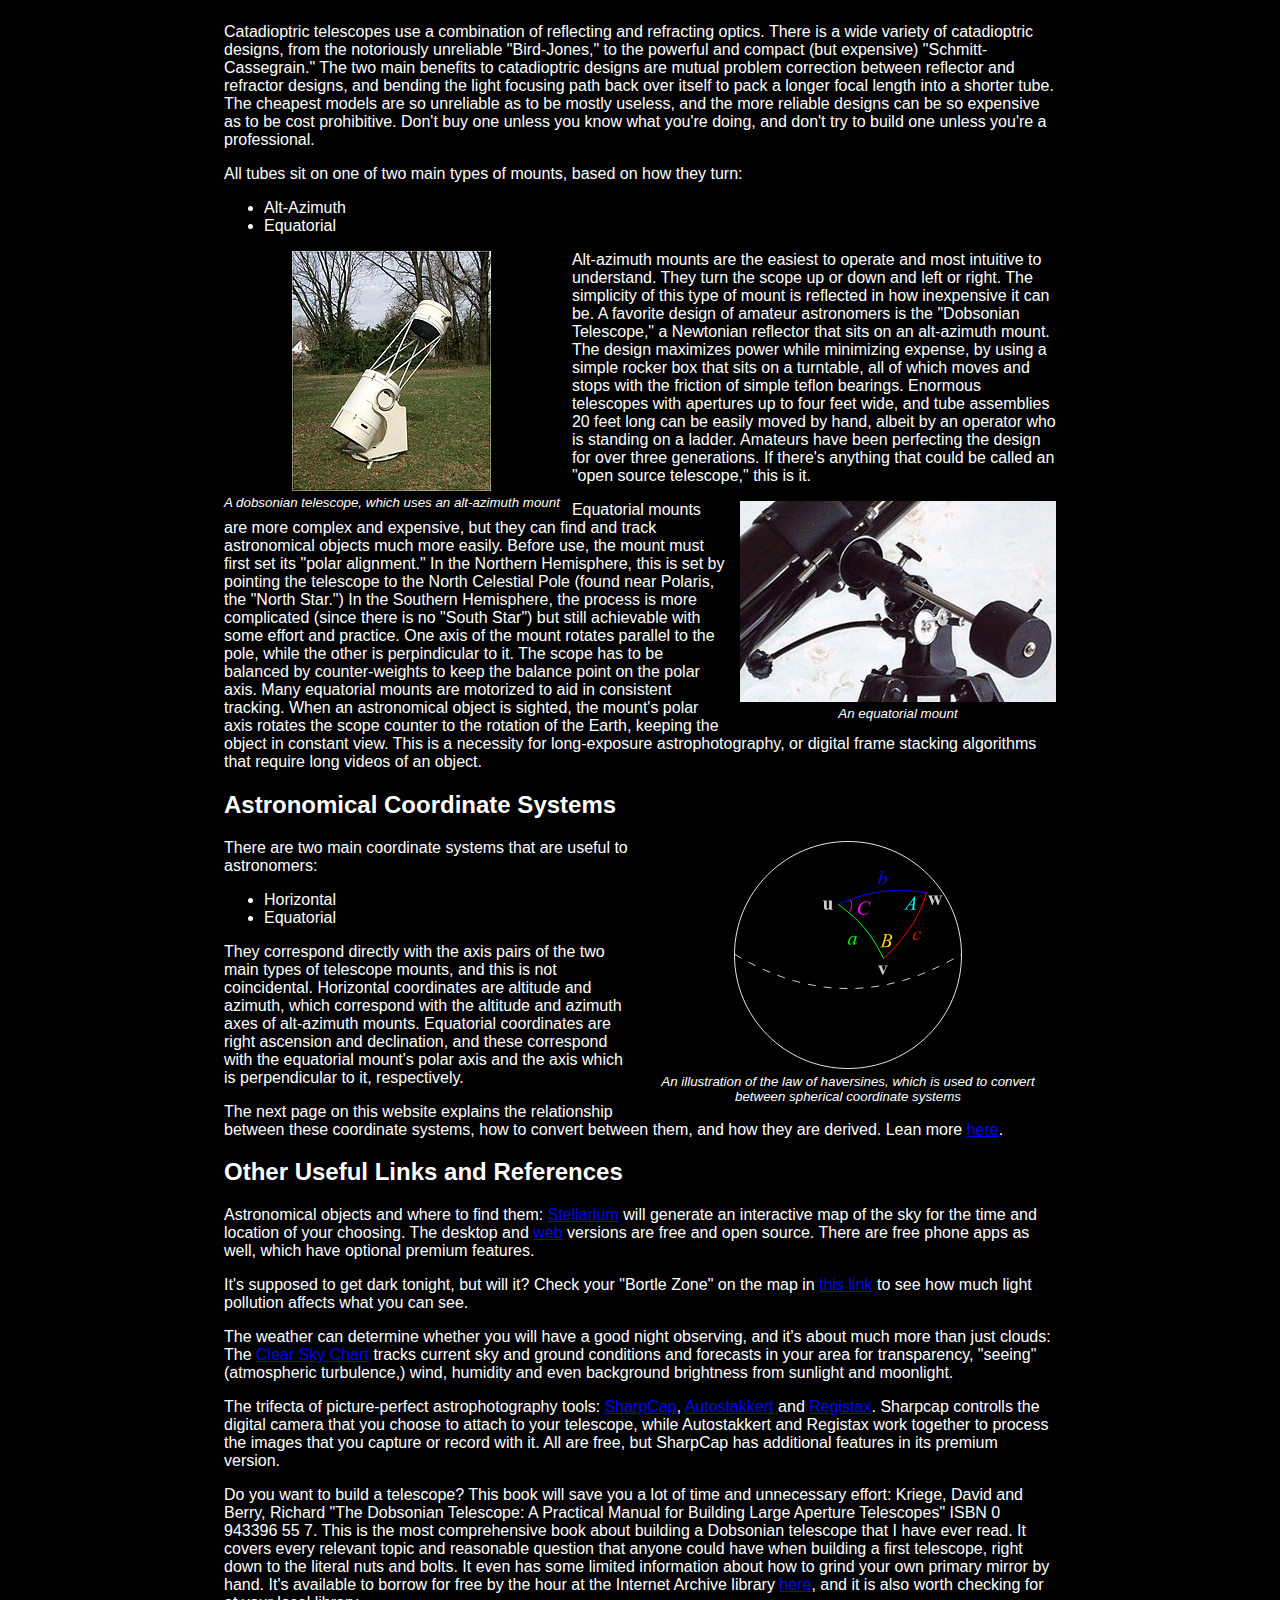
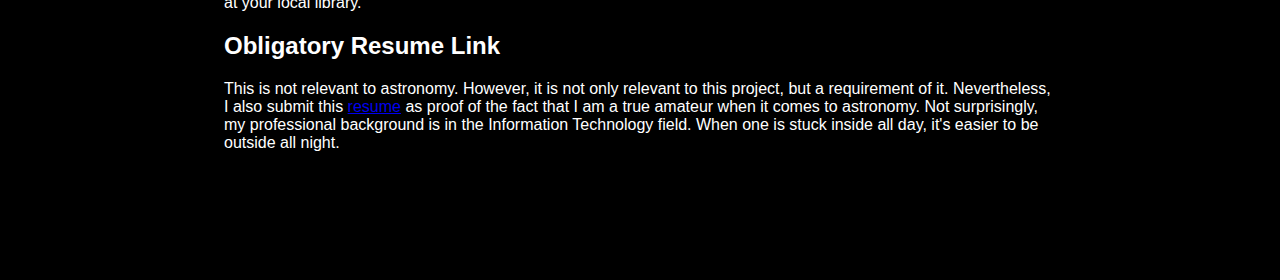
==== commit dfd652f4: "Change image divs to figures" ====
--- a/index.html
+++ b/index.html
@@ -37,10 +37,10 @@
     Consider everything in history, business, finance, industry, science, technology and civilization that owes its existence to navigation, calendars, clocks 
     and every other practical application of astronomy. All of these things exist today because some curious human beings in distant prehistory decided to momentarily 
     set aside the drudgery of their harsh, short lives and look up.</p>
-    <div class="right-image">
+    <figure class="right-image">
       <img src="images/stonehenge_small.jpeg" alt="Picture of Stonehenge with green field and clouds">
-      <h5>Stonehenge: The world's oldest, (mostly) working calendar</h5>
-    </div>
+      <figcaption>Stonehenge: The world's oldest, (mostly) working calendar</figcaption>
+    </figure>
     <p>While it's true that most people will live long, full lives without ever once having to perform any astronomical observations or calculations, that doesn't 
     mean that they aren't missing anything. You don't have to be a professional astronomer to appreciate astronomy. If you can appreciate the beauty of nature in our 
     world, then you can appreciate the beauty of the boundless nature that lies beyond it. The appreciation of astronomy is fundamentally the appreciation of 
@@ -48,9 +48,10 @@
     that are over two million light-years away. You are gazing on a view from over two million years in the past, carried to you by photons that traveled for over 
     11,760,000,000,000,000,000 miles, for over two million years, to show you something over 893,760,000,000,000,000 miles wide, which is now inside your eye.</p>
     <p>Whether you've always been interested in astronomy, or have just recently become curious, welcome to a guide of things to lookup before you "look up."</p>
-    <div class="centered">
-      <img src="images/andromeda_galaxy.jpg" alt="Picture of the Andromeda galaxy, with other stars and deep sky objects in view">
-    </div>
+    <figure class="centered">
+      <img src="images/andromeda_galaxy.jpg" alt="Picture of the Andromeda Galaxy, with other stars and deep sky objects in view">
+      <figcaption>The Andromeda Galaxy: our own galaxy's nearest neighbor</figcaption>
+    </figure>
     <h2>Telescopes</h2>
     <p>The telescope is a tool that brings the light of the visible universe to your eye. The two most important attributes of every telescope are:</p>
     <ul>
@@ -77,15 +78,18 @@
     where a lens in the eye-piece focuses it further. A mirror or prism can also bend the light at an angle into the eye-piece for the ergonomics of the observer. 
     Refractors are more common for smaller, introductory-level telescopes, since the cost of making larger lenses quickly becomes prohibitive for the amateur 
     market beyond around five inches in diameter. Beyond that point, the prices become astronomical.</p>
-    <div class="centered">
+    <figure class="centered">
       <img src="images/refractor1.svg" alt="Diagram of a refracting telescope, showing light paths and focus point">
-    </div>
+      <figcaption>A diagram of a refracting telescope, note the lens on the aperture end (left) and focus in eye-piece (right)</figcaption>
+    </figure>
     <p>Reflectors are much less common, but are useful for serious amateur astronomers who operate on a limited budget. Typically, a concave mirror at the back 
     of the tube focuses light to another mirror near the front. This mirror then reflects light into the eye-piece, which is often near the front of the tube.
     Newtonian reflectors are the most common type of reflecting telescope. They are also typically the least expensive and lowest maintenance.</p>
-    <div class="centered">
+    <figure class="centered">
       <img src="images/reflector1.svg" alt="Diagram of a reflecting telescope, showing light paths and focus point">
-    </div>
+      <figcaption>A diagram of a Newtonian reflecting telescope, note the eypiece near the open aperture end (left) and focusing mirror on the bottom
+      of the telescope tube (right.)</figcaption>
+    </figure>
     <p>Catadioptric telescopes use a combination of reflecting and refracting optics. There is a wide variety of catadioptric designs, from the notoriously
     unreliable "Bird-Jones," to the powerful and compact (but expensive) "Schmitt-Cassegrain." The two main benefits to catadioptric designs are mutual problem 
     correction between reflector and refractor designs, and bending the light focusing path back over itself to pack a longer focal length into a shorter tube.
@@ -96,18 +100,20 @@
       <li>Alt-Azimuth</li>
       <li>Equatorial</li>
     </ul>
-    <div class="left-image">
+    <figure class="left-image">
       <img src="images/dobsonian_telescope.jpg" alt="Photo of a Dobsonian telescope, open truss design, in green field during the daytime">
-    </div>
+      <figcaption>A dobsonian telescope, which uses an alt-azimuth mount</figcaption>
+    </figure>
     <p class="clear-right"> Alt-azimuth mounts are the easiest to operate and most intuitive to understand. They turn the scope up or down and left or right. The simplicity of
     this type of mount is reflected in how inexpensive it can be. A favorite design of amateur astronomers is the "Dobsonian Telescope," a Newtonian reflector 
     that sits on an alt-azimuth mount. The design maximizes power while minimizing expense, by using a simple rocker box that sits on a turntable, all of which
     moves and stops with the friction of simple teflon bearings. Enormous telescopes with apertures up to four feet wide, and tube assemblies 20 feet long can be
     easily moved by hand, albeit by an operator who is standing on a ladder. Amateurs have been perfecting the design for over three generations. If there's 
     anything that could be called an "open source telescope," this is it.</p>
-    <div class="right-image">
+    <figure class="right-image">
       <img src="images/equatorial_mount.jpg" alt="Close-up photo of an equatorial mount, showing its axes and counterweight">
-    </div>
+      <figcaption>An equatorial mount</figcaption>
+    </figure>
     <p>Equatorial mounts are more complex and expensive, but they can find and track astronomical objects much more easily. Before use, the mount must first set 
     its "polar alignment." In the Northern Hemisphere, this is set by pointing the telescope to the North Celestial Pole (found near Polaris, the "North Star.") 
     In the Southern Hemisphere, the process is more complicated (since there is no "South Star") but still achievable with some effort and practice. One axis of 
@@ -116,9 +122,10 @@
     the scope counter to the rotation of the Earth, keeping the object in constant view. This is a necessity for long-exposure astrophotography, or digital frame 
     stacking algorithms that require long videos of an object.</p>
     <h2>Astronomical Coordinate Systems</h2>
-    <div class="right-image">
+    <figure class="right-image">
       <img src="images/Law-of-haversines.svg" alt="Diagram of law of haversines, showing relationships of measures in spherical geometry">
-    </div>
+      <figcaption>An illustration of the law of haversines, which is used to convert between spherical coordinate systems</figcaption>
+    </figure>
     <p>There are two main coordinate systems that are useful to astronomers:</p>
     <ul>
       <li>Horizontal</li>
--- a/css/style.css
+++ b/css/style.css
@@ -1,60 +1,67 @@
+/* Mobile (Phones) First */
+
 body {
   background: radial-gradient(circle, transparent 65%, 70%, black), url("../images/star_chart.png");
-	/*background-image: url("../images/star_chart.png");*/
-	background-attachment: fixed;
+  background-attachment: fixed;
   background-position: center;
   background-repeat: no-repeat;
   background-color: black;
-	color: white;
-}
-
+  color: white;
+}
+  
 header{
-  background: radial-gradient(ellipse 60% 12% at 50% 3em, transparent 40%, 50%, black), url("../images/milky_way1.png");  
+  background: radial-gradient(ellipse 60% 12% at 50% 3em, transparent 40%, 70%, black), url("../images/milky_way1.png");  
   background-color: black;
-  background-attachment: fixed;
+  background-attachment: local;
   background-repeat: no-repeat;
   background-position: center top;
-  position: fixed;
+  position: relative;
   width: 100%;
-  height: 7em;
+  height: 6em;
   top: 0em;
   z-index: 1;
   text-align: center;
 }
 
 header h1 {
-  font-family: "Bruno Ace", sans-serif;
+  font-family: "Bruno Ace", Arial;
   font-weight: 400;
   font-style: normal;
-}
+  font-size: larger;
+  margin-top: 0;
+  padding: 1.5em;
+}
+
 
 #main-nav {
   float: left;
   width: 100%;
-  top: 5.25em;
+  top: 0em;
   background: radial-gradient(ellipse 80% 4em at 50% 6.25em, transparent 100%, 0%, black), radial-gradient(ellipse 80% 4em at 50% 6.25em, transparent 60%, black);
-  background-color: transparent;
-  position: fixed;
+  background-color: black;
+  position: relative;
   z-index: 2;
 }
 
 #main-nav ul {
   list-style-type: none;
-  margin: 0;
+  width:100%;
+  margin: 0 auto;
+  text-align: center;
   padding: 0;
   float: left;
   position: relative;
-  left:50%;
 }
 
 #main-nav ul li {
   float: left;
   position: relative;
-  right: 50%;
+  width: 100%;
+  text-align: center;
 }
 
 #main-nav ul li a {
-  padding: 1em 2.5em;
+  padding: 0.5em 2.5em;
   display: block;
   text-decoration: none;
   color: #ccc;
@@ -67,58 +74,61 @@
 
 #main-content {
   position: relative;
-  top: 7em;
+  top: 1em;
   padding-bottom: 7em;
-  width: 65%;
+  width: 80%;
   margin: 0 auto;
 }
 
+#resume-content {
+  position: relative;
+  top: 1em;
+  padding-bottom: 7em;
+  max-width: 960px;
+  margin: 0 auto;
+}
+
 #footer {
-  position: fixed;
+  position: relative;
   width: 100%;
-  height: 7em;
+  height: 5em;
   bottom: 0em;
+  padding: 3em 0 0;
   z-index: 1;
   text-align: center;
   background: radial-gradient(ellipse 80% 4em at 50% -2.25em, transparent 100%, 0%, black), radial-gradient(ellipse 80% 4em at 50% -2.25em, transparent 60%, black);
   background-color: transparent;
 }
 
-/*.centered {
-  text-align: center;
-}*/
-
-div.centered {
+#footer h6{
+    padding: 0em;
+    margin: 0em 0em 0em 0em;
+  }
+
+.centered {
   margin:auto;
   left:0;
   right:0;
   text-align: center;
 }
 
-div.centered img {
+.centered img {
   max-width: 100%;
   max-height: 100%;
   position: relative;
+}
+
+.right-image {
   margin:auto;
   left:0;
   right:0;
-}
-
-div.right-image {
-  float: right;
-  max-width: 100%;
-  max-height: 100%;
-  position: relative;
-  margin-left: 0.75em;
-  text-align: center;
-}
-
-div.left-image {
-  float: left;
-  max-width: 100%;
-  max-height: 100%;
-  position: relative;
-  margin-right: 0.75em;
+  text-align: center;
+}
+
+.left-image {
+  margin:auto;
+  left:0;
+  right:0;
   text-align: center;
 }
 
@@ -134,6 +144,11 @@
   clear: right;
 }
 
+figcaption {
+    font-style: italic;
+    padding-bottom: 0.5em;
+}
+
 h2.resume_category {
   text-align: center;
   text-transform: uppercase;
@@ -144,7 +159,8 @@
 }
 
 /* Tablet and low-res desktop/laptop */
-@media screen and (max-width: 800px) {
+@media screen and (min-width: 640px) {
+
   header{
     background: radial-gradient(ellipse 60% 12% at 50% 3em, transparent 40%, 50%, black), url("../images/milky_way1.png");  
     background-color: black;
@@ -158,15 +174,16 @@
     z-index: 1;
     text-align: center;
   }
-  
+
   header h1 {
-    font-family: "Bruno Ace", sans-serif;
+    font-family: "Bruno Ace", Arial;
     font-weight: 400;
     font-style: normal;
-    font-size: larger;
+    font-size: large;
     margin-top: 1.5em;
-  }
-  
+    padding: 0;
+  }
+
   #main-nav {
     float: left;
     width: 100%;
@@ -175,6 +192,23 @@
     background-color: transparent;
     position: fixed;
     z-index: 2;
+  }
+
+  #main-nav ul {
+    list-style-type: none;
+    width: auto;
+    margin: 0;
+    padding: 0;
+    float: left;
+    position: relative;
+    left:50%;
+  }
+
+  #main-nav ul li {
+    float: left;
+    position: relative;
+    right: 50%;
+    width: auto;
   }
   
   #main-nav ul li a {
@@ -192,66 +226,212 @@
     margin: 0 auto;
   }
   
+  #resume-content {
+    position: relative;
+    top: 7em;
+    padding-bottom: 7em;
+    max-width: 960px;
+    margin: 0 auto;
+  }
+  
   #footer {
+    position: fixed;
     padding: 3em 0 0;
   }
   
-  #footer h6{
-    padding: 0em;
-    margin: 0em 0em 0em 0em;
-  }
-}
-
-/* Phones (and 20th-century computer 'monitors') */
-@media screen and (max-width: 640px) {
+  .centered {
+    margin:auto;
+    left:0;
+    right:0;
+    text-align: center;
+  }
+
+  .centered img {
+    max-width: 100%;
+    max-height: 100%;
+    position: relative;
+  }
+
+  .right-image {
+    float: right;
+    max-width: 50%;
+    max-height: 50%;
+    position: relative;
+    padding-left: 0.75em;
+    text-align: center;
+  }
+
+  .left-image {
+    float: left;
+    max-width: 50%;
+    max-height: 50%;
+    position: relative;
+    padding-right: 0.75em;
+    text-align: center;
+  }
+  
+  figcaption {
+    font-style: italic;
+    font-size: smaller;
+  }
+}
+
+/* Desktops and Laptops*/
+@media screen and (min-width: 800px){
+  body {
+    background: radial-gradient(circle, transparent 65%, 70%, black), url("../images/star_chart.png");
+    background-attachment: fixed;
+    background-position: center;
+    background-repeat: no-repeat;
+    background-color: black;
+    color: white;
+  }
+
   header{
-    background: radial-gradient(ellipse 60% 12% at 50% 3em, transparent 40%, 70%, black), url("../images/milky_way1.png");  
+    background: radial-gradient(ellipse 60% 12% at 50% 3em, transparent 40%, 50%, black), url("../images/milky_way1.png");  
     background-color: black;
-    background-attachment: local;
+    background-attachment: fixed;
     background-repeat: no-repeat;
     background-position: center top;
-    position: relative;
+    position: fixed;
     width: 100%;
-    height: 6em;
+    height: 7em;
     top: 0em;
     z-index: 1;
     text-align: center;
   }
-  
+
+  header h1 {
+    font-family: "Bruno Ace", Arial;
+    font-weight: 400;
+    font-style: larger;
+    font-size: x-large;
+    margin-top: 1.5em;
+    padding: 0;
+  }
+
   #main-nav {
     float: left;
     width: 100%;
-    top: 0em;
-    background-color: black;
-    position: relative;
+    top: 5.25em;
+    background: radial-gradient(ellipse 80% 4em at 50% 6.25em, transparent 100%, 0%, black), radial-gradient(ellipse 80% 4em at 50% 6.25em, transparent 60%, black);
+    background-color: transparent;
+    position: fixed;
     z-index: 2;
   }
-  
+
   #main-nav ul {
     list-style-type: none;
-    width:100%;
-    margin: 0 auto;
-    text-align: center;
+    margin: 0;
     padding: 0;
     float: left;
     position: relative;
+    left:50%;
   }
 
   #main-nav ul li {
+    float: left;
+    position: relative;
+    right: 50%;
+  }
+
+  #main-nav ul li a {
+    padding: 1em 2.5em;
+    display: block;
+    text-decoration: none;
+    color: #ccc;
+  }
+
+  #main-nav ul li a:hover {
+    background-color: #ccc;
+    color: #333;
+  }
+
+  #main-content {
+    position: relative;
+    top: 7em;
+    padding-bottom: 7em;
+    width: 65%;
+    margin: 0 auto;
+  }
+  
+  #resume-content {
+    position: relative;
+    top: 7em;
+    padding-bottom: 7em;
+    width: 960px;
+    margin: 0 auto;
+  }
+
+  #footer {
+    position: fixed;
     width: 100%;
-    text-align: center;
-  }
-  
-  #main-content {
-    position: relative;
-    top: 1em;
-    padding-bottom: 7em;
-    width: 80%;
-    margin: 0 auto;
-  }
-  
-  #footer {
-    position: relative;
+    height: 5em;
+    bottom: 0em;
+    z-index: 1;
+    text-align: center;
+    background: radial-gradient(ellipse 80% 4em at 50% -2.25em, transparent 100%, 0%, black), radial-gradient(ellipse 80% 4em at 50% -2.25em, transparent 60%, black);
+    background-color: transparent;
+  }
+
+  .centered {
+    margin:auto;
+    left:0;
+    right:0;
+    text-align: center;
+  }
+
+  .centered img {
+    max-width: 100%;
+    max-height: 100%;
+    position: relative;
+    margin:auto;
+    left:0;
+    right:0;
+  }
+
+  .right-image {
+    float: right;
+    max-width: 50%;
+    max-height: 50%;
+    position: relative;
+    padding-left: 0.75em;
+    text-align: center;
+  }
+
+  .left-image {
+    float: left;
+    max-width: 50%;
+    max-height: 50%;
+    position: relative;
+    padding-right: 0.75em;
+    text-align: center;
+  }
+
+  .clear-both {
+    clear: both;
+  }
+
+  .clear-left {
+    clear: left;
+  }
+
+  .clear-right {
+    clear: right;
+  }
+  
+  figcaption {
+    font-style: italic;
+    font-size: smaller;
+  }
+
+  h2.resume_category {
+    text-align: center;
+    text-transform: uppercase;
+  }
+
+  p.organization {
+    font-style: italic;
   }
 }
 
@@ -274,9 +454,16 @@
   }
   
   #main-content {
-    position: relative;
+    position: absolute;
     top: 0em;
     width: 90%;
     margin: 0 auto;
   }
-}
+  
+  #resume-content {
+    position: absolute;
+    top: 0em;
+    max-width: 960px;
+    margin: 0 auto;
+  }
+}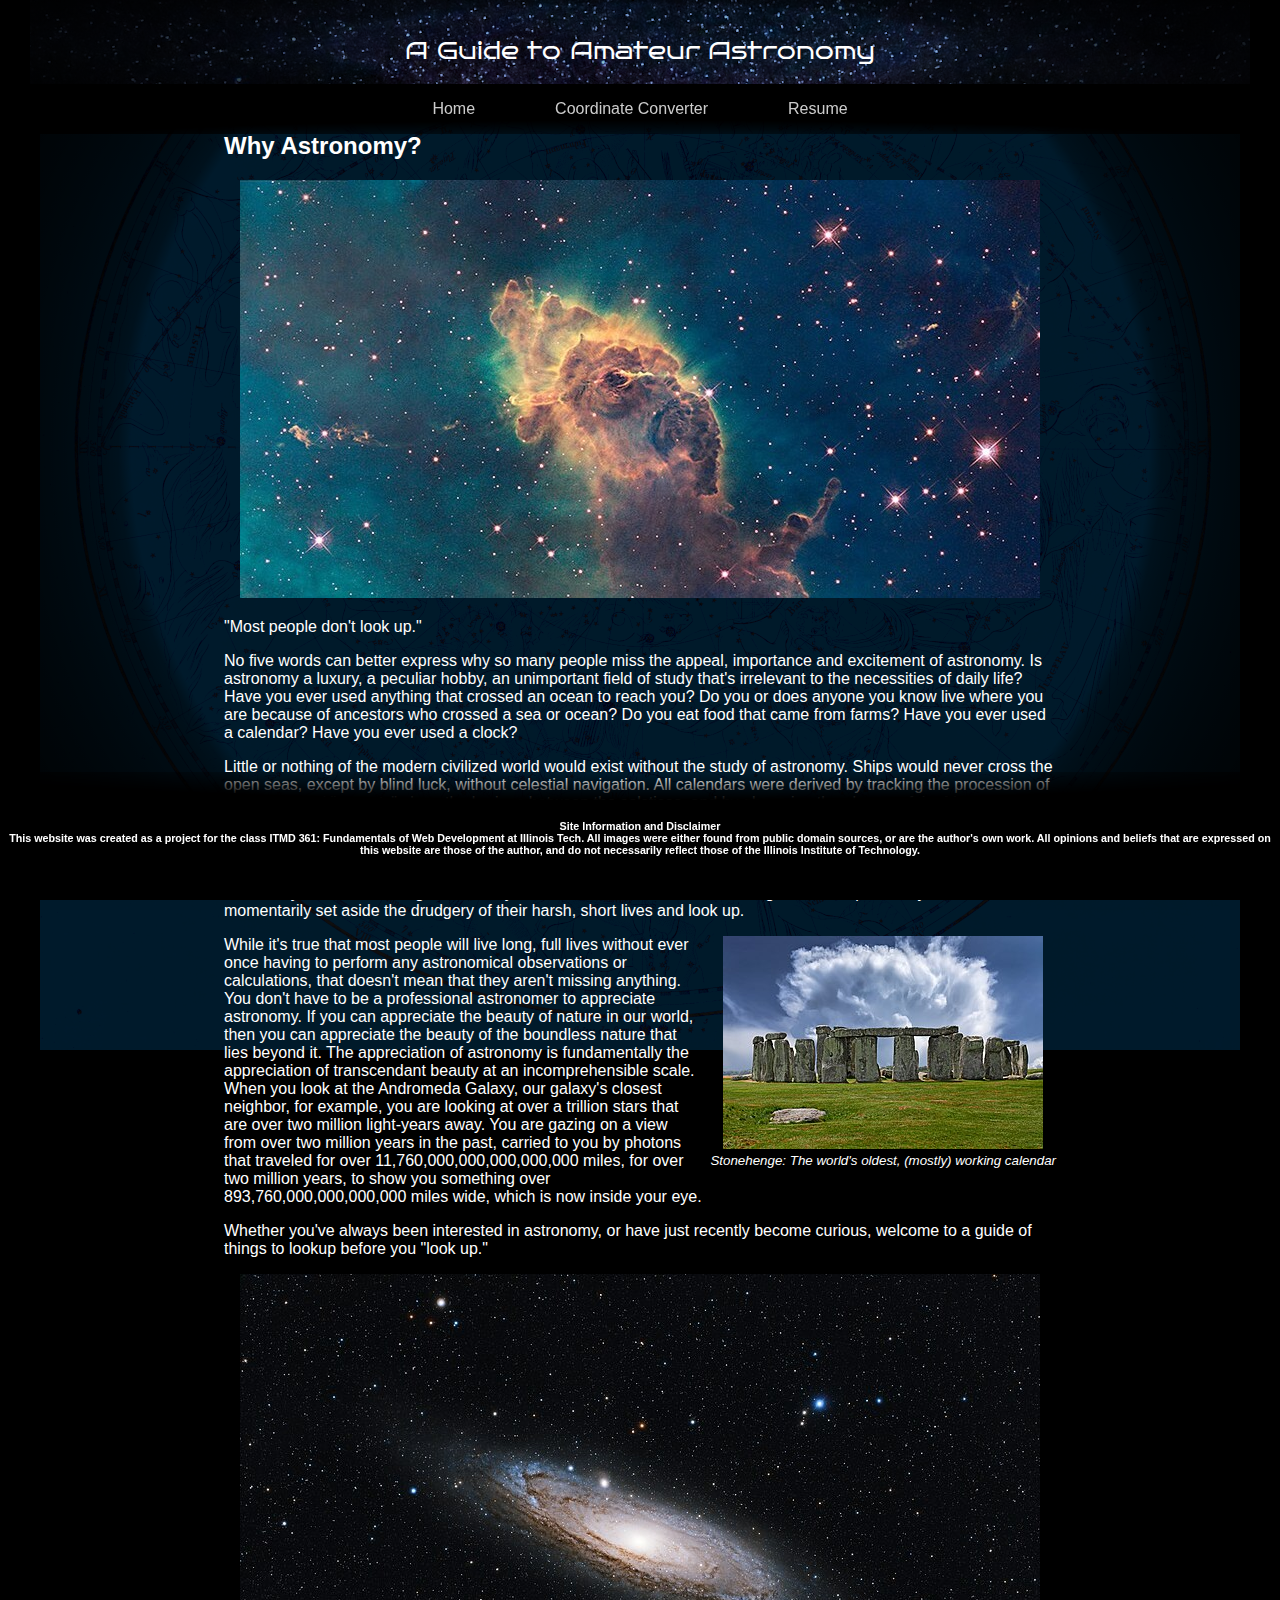
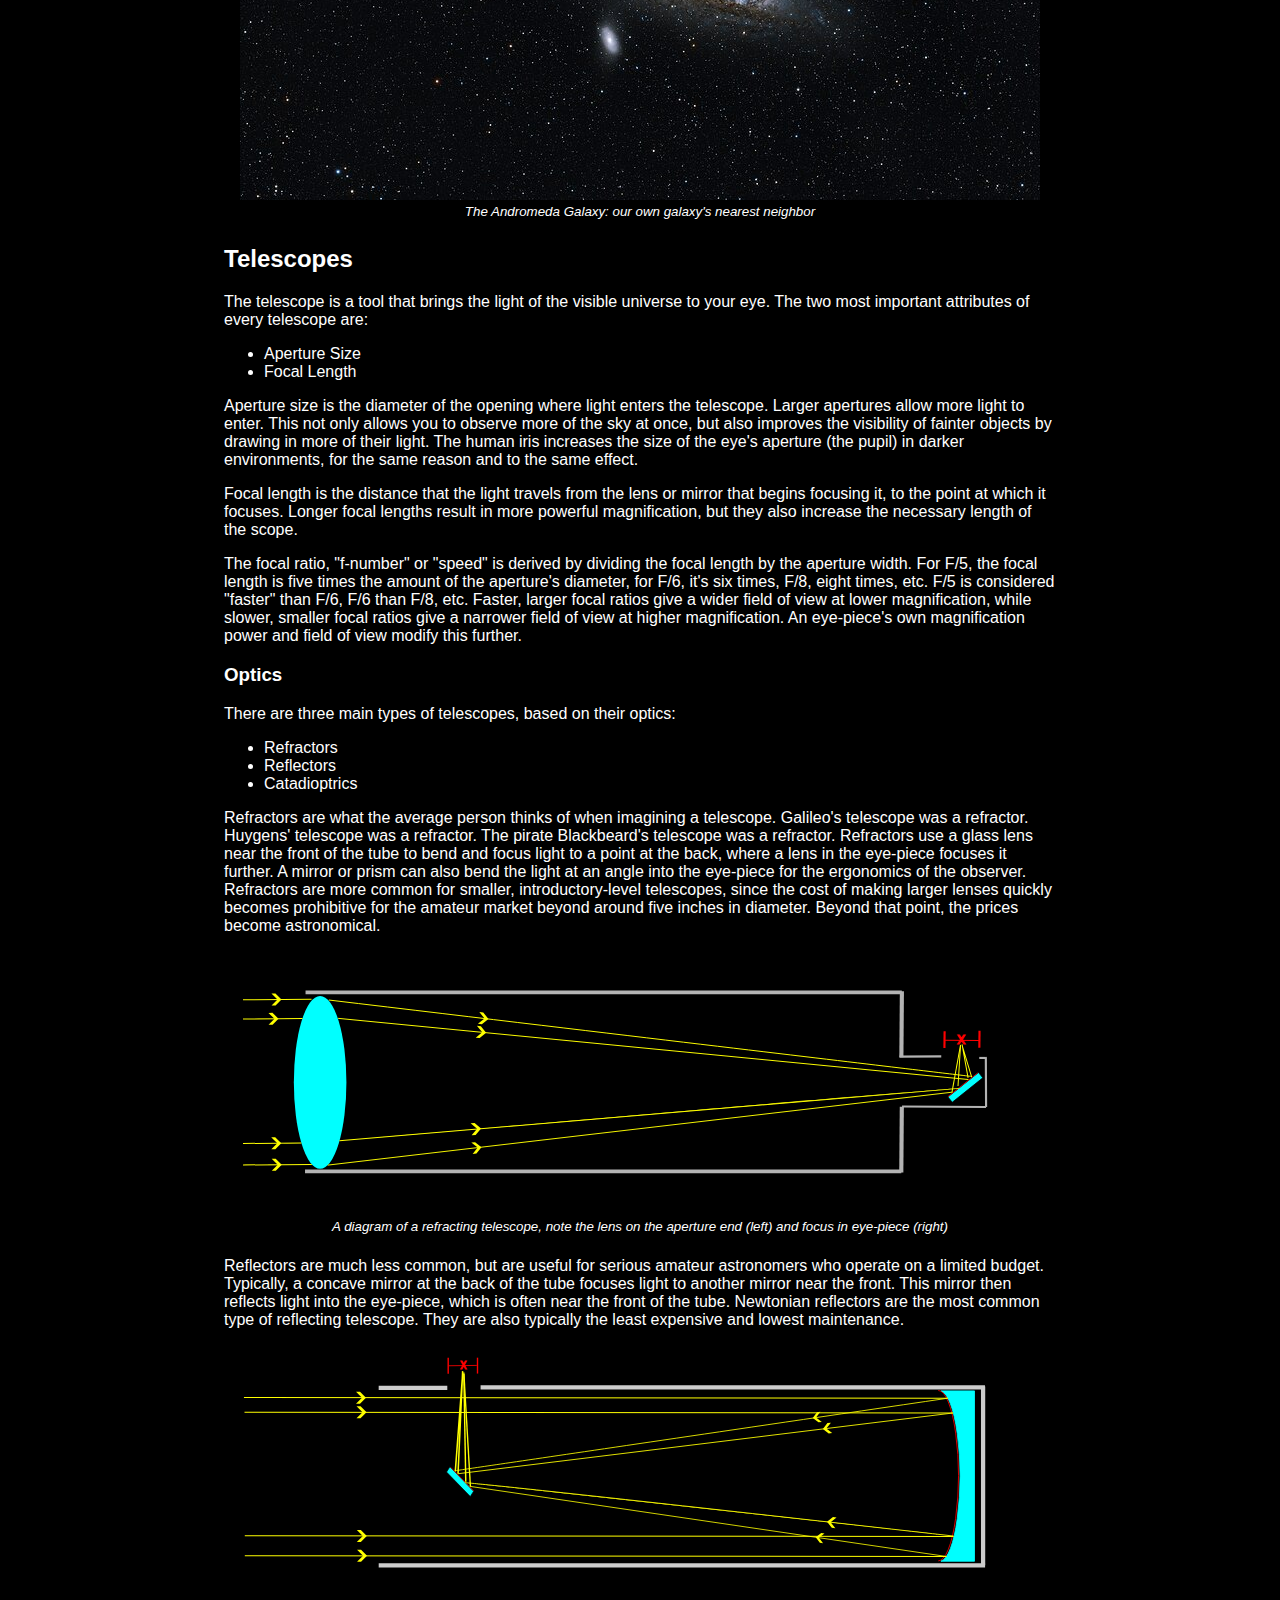
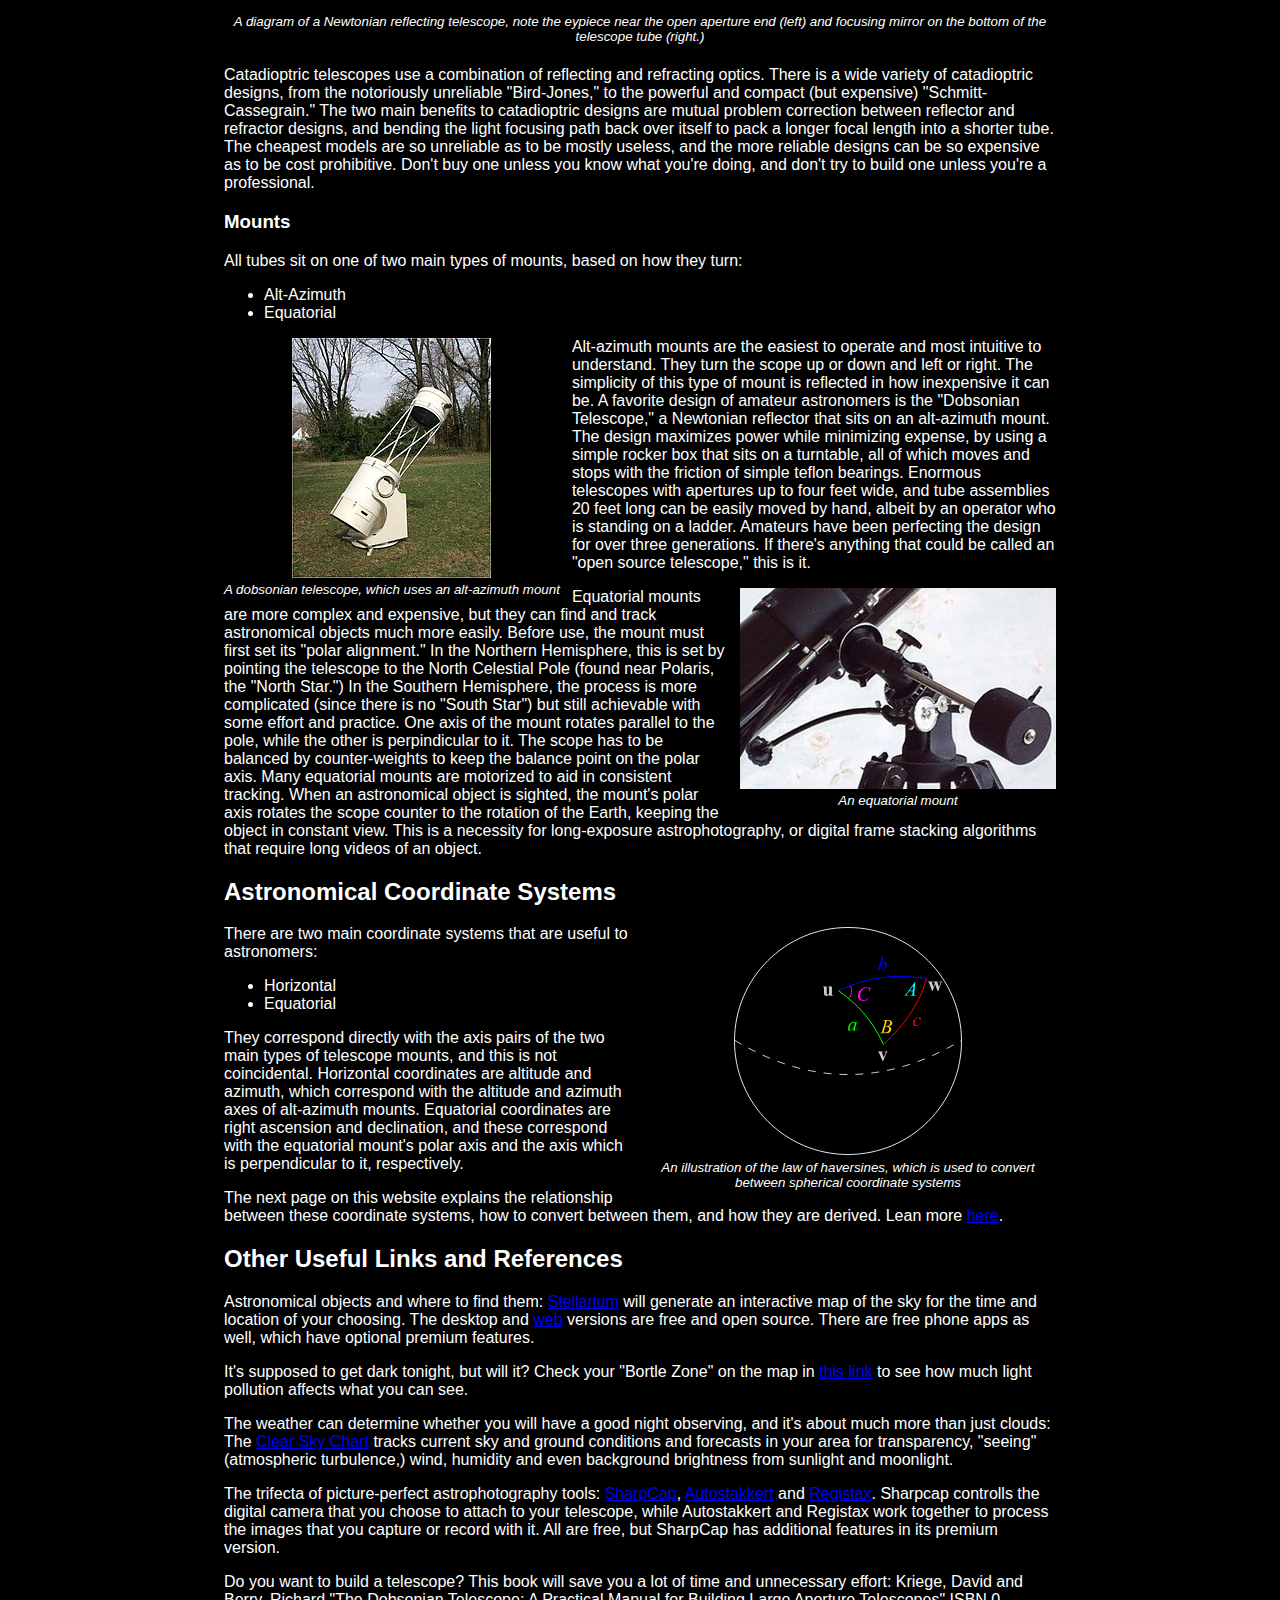
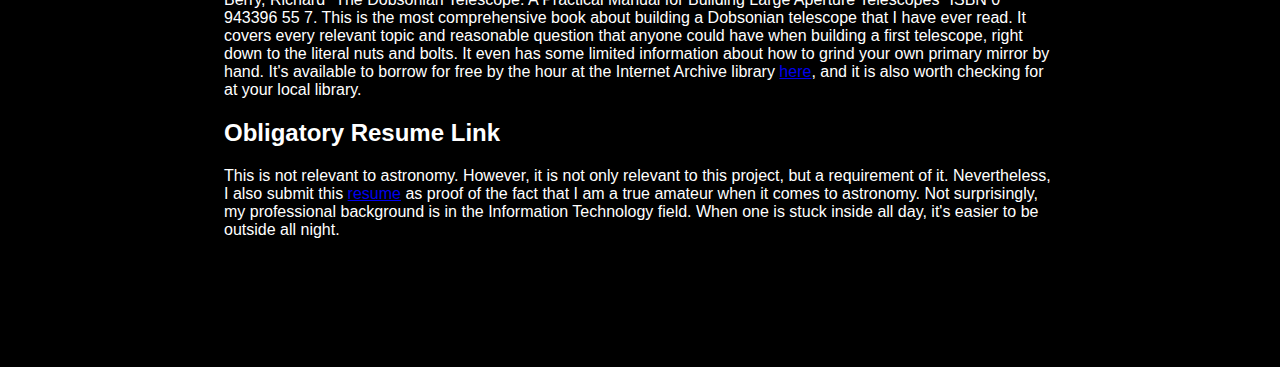
==== commit 5f5bb94c: "Add section tags" ====
--- a/index.html
+++ b/index.html
@@ -21,143 +21,161 @@
     </ul>
   </nav>
   <main id="main-content">
-    <h2>Why Astronomy?</h2>
-    <div class="centered">
-      <img src="images/carina_nebula.jpg" alt="Photo of Carina nebula, taken by the Hubble Space Telescope, green, blue, yellow, orange clouds of gas and dust, bright stars">
-    </div>
-    <p>"Most people don't look up."</p>
-    <p>No five words can better express why so many people miss the appeal, importance and excitement of astronomy. Is astronomy a luxury, a peculiar hobby, an 
-    unimportant field of study that's irrelevant to the necessities of daily life? Have you ever used anything that crossed an ocean to reach you? Do you or does  
-    anyone you know live where you are because of ancestors who crossed a sea or ocean? Do you eat food that came from farms? Have you ever used a calendar? Have 
-    you ever used a clock?</p>
-    <p>Little or nothing of the modern civilized world would exist without the study of astronomy. Ships would never cross the open seas, except by blind luck, without
-    celestial navigation. All calendars were derived by tracking the procession of "sunrises" and "sunsets" along the horizon between the solstices, and by 
-    observing the phases of the Moon. Without calendars to reliably track the growing season, agriculture would also be impractical, and therefore so would cities.
-    All modern clocks originated from sundials, which were astronomical tools that measured the rotation of the Earth by tracking the shadows cast by the sun.
-    Consider everything in history, business, finance, industry, science, technology and civilization that owes its existence to navigation, calendars, clocks 
-    and every other practical application of astronomy. All of these things exist today because some curious human beings in distant prehistory decided to momentarily 
-    set aside the drudgery of their harsh, short lives and look up.</p>
-    <figure class="right-image">
-      <img src="images/stonehenge_small.jpeg" alt="Picture of Stonehenge with green field and clouds">
-      <figcaption>Stonehenge: The world's oldest, (mostly) working calendar</figcaption>
-    </figure>
-    <p>While it's true that most people will live long, full lives without ever once having to perform any astronomical observations or calculations, that doesn't 
-    mean that they aren't missing anything. You don't have to be a professional astronomer to appreciate astronomy. If you can appreciate the beauty of nature in our 
-    world, then you can appreciate the beauty of the boundless nature that lies beyond it. The appreciation of astronomy is fundamentally the appreciation of 
-    transcendant beauty at an incomprehensible scale. When you look at the Andromeda Galaxy, our galaxy's closest neighbor, for example, you are looking at over a trillion stars 
-    that are over two million light-years away. You are gazing on a view from over two million years in the past, carried to you by photons that traveled for over 
-    11,760,000,000,000,000,000 miles, for over two million years, to show you something over 893,760,000,000,000,000 miles wide, which is now inside your eye.</p>
-    <p>Whether you've always been interested in astronomy, or have just recently become curious, welcome to a guide of things to lookup before you "look up."</p>
-    <figure class="centered">
-      <img src="images/andromeda_galaxy.jpg" alt="Picture of the Andromeda Galaxy, with other stars and deep sky objects in view">
-      <figcaption>The Andromeda Galaxy: our own galaxy's nearest neighbor</figcaption>
-    </figure>
-    <h2>Telescopes</h2>
-    <p>The telescope is a tool that brings the light of the visible universe to your eye. The two most important attributes of every telescope are:</p>
-    <ul>
-      <li>Aperture Size</li>
-      <li>Focal Length</li>
-    </ul>
-    <p>Aperture size is the diameter of the opening where light enters the telescope. Larger apertures allow more light to enter. This not only allows 
-    you to observe more of the sky at once, but also improves the visibility of fainter objects by drawing in more of their light. The human iris 
-    increases the size of the eye's aperture (the pupil) in darker environments, for the same reason and to the same effect.</p>
-    <p>Focal length is the distance that the light travels from the lens or mirror that begins focusing it, to the point at which it focuses. Longer
-    focal lengths result in more powerful magnification, but they also increase the necessary length of the scope.</p>
-    <p>The focal ratio, "f-number" or "speed" is derived by dividing the focal length by the aperture width. For F/5, the focal length is five times the amount
-    of the aperture's diameter, for F/6, it's six times, F/8, eight times, etc. F/5 is considered "faster" than F/6, F/6 than F/8, etc. Faster, larger focal ratios give
-    a wider field of view at lower magnification, while slower, smaller focal ratios give a narrower field of view at higher magnification. An eye-piece's own 
-    magnification power and field of view modify this further.</p>
-    <p>There are three main types of telescopes, based on their optics:</p>
-    <ul>
-      <li>Refractors</li>
-      <li>Reflectors</li>
-      <li>Catadioptrics</li>
-    </ul>
-    <p>Refractors are what the average person thinks of when imagining a telescope. Galileo's telescope was a refractor. Huygens' telescope was a refractor.
-    The pirate Blackbeard's telescope was a refractor. Refractors use a glass lens near the front of the tube to bend and focus light to a point at the back, 
-    where a lens in the eye-piece focuses it further. A mirror or prism can also bend the light at an angle into the eye-piece for the ergonomics of the observer. 
-    Refractors are more common for smaller, introductory-level telescopes, since the cost of making larger lenses quickly becomes prohibitive for the amateur 
-    market beyond around five inches in diameter. Beyond that point, the prices become astronomical.</p>
-    <figure class="centered">
-      <img src="images/refractor1.svg" alt="Diagram of a refracting telescope, showing light paths and focus point">
-      <figcaption>A diagram of a refracting telescope, note the lens on the aperture end (left) and focus in eye-piece (right)</figcaption>
-    </figure>
-    <p>Reflectors are much less common, but are useful for serious amateur astronomers who operate on a limited budget. Typically, a concave mirror at the back 
-    of the tube focuses light to another mirror near the front. This mirror then reflects light into the eye-piece, which is often near the front of the tube.
-    Newtonian reflectors are the most common type of reflecting telescope. They are also typically the least expensive and lowest maintenance.</p>
-    <figure class="centered">
-      <img src="images/reflector1.svg" alt="Diagram of a reflecting telescope, showing light paths and focus point">
-      <figcaption>A diagram of a Newtonian reflecting telescope, note the eypiece near the open aperture end (left) and focusing mirror on the bottom
-      of the telescope tube (right.)</figcaption>
-    </figure>
-    <p>Catadioptric telescopes use a combination of reflecting and refracting optics. There is a wide variety of catadioptric designs, from the notoriously
-    unreliable "Bird-Jones," to the powerful and compact (but expensive) "Schmitt-Cassegrain." The two main benefits to catadioptric designs are mutual problem 
-    correction between reflector and refractor designs, and bending the light focusing path back over itself to pack a longer focal length into a shorter tube.
-    The cheapest models are so unreliable as to be mostly useless, and the more reliable designs can be so expensive as to be cost prohibitive. Don't buy one 
-    unless you know what you're doing, and don't try to build one unless you're a professional.</p>
-    <p>All tubes sit on one of two main types of mounts, based on how they turn:</p>
-    <ul>
-      <li>Alt-Azimuth</li>
-      <li>Equatorial</li>
-    </ul>
-    <figure class="left-image">
-      <img src="images/dobsonian_telescope.jpg" alt="Photo of a Dobsonian telescope, open truss design, in green field during the daytime">
-      <figcaption>A dobsonian telescope, which uses an alt-azimuth mount</figcaption>
-    </figure>
-    <p class="clear-right"> Alt-azimuth mounts are the easiest to operate and most intuitive to understand. They turn the scope up or down and left or right. The simplicity of
-    this type of mount is reflected in how inexpensive it can be. A favorite design of amateur astronomers is the "Dobsonian Telescope," a Newtonian reflector 
-    that sits on an alt-azimuth mount. The design maximizes power while minimizing expense, by using a simple rocker box that sits on a turntable, all of which
-    moves and stops with the friction of simple teflon bearings. Enormous telescopes with apertures up to four feet wide, and tube assemblies 20 feet long can be
-    easily moved by hand, albeit by an operator who is standing on a ladder. Amateurs have been perfecting the design for over three generations. If there's 
-    anything that could be called an "open source telescope," this is it.</p>
-    <figure class="right-image">
-      <img src="images/equatorial_mount.jpg" alt="Close-up photo of an equatorial mount, showing its axes and counterweight">
-      <figcaption>An equatorial mount</figcaption>
-    </figure>
-    <p>Equatorial mounts are more complex and expensive, but they can find and track astronomical objects much more easily. Before use, the mount must first set 
-    its "polar alignment." In the Northern Hemisphere, this is set by pointing the telescope to the North Celestial Pole (found near Polaris, the "North Star.") 
-    In the Southern Hemisphere, the process is more complicated (since there is no "South Star") but still achievable with some effort and practice. One axis of 
-    the mount rotates parallel to the pole, while the other is perpindicular to it. The scope has to be balanced by counter-weights to keep the balance point on
-    the polar axis. Many equatorial mounts are motorized to aid in consistent tracking. When an astronomical object is sighted, the mount's polar axis rotates 
-    the scope counter to the rotation of the Earth, keeping the object in constant view. This is a necessity for long-exposure astrophotography, or digital frame 
-    stacking algorithms that require long videos of an object.</p>
-    <h2>Astronomical Coordinate Systems</h2>
-    <figure class="right-image">
-      <img src="images/Law-of-haversines.svg" alt="Diagram of law of haversines, showing relationships of measures in spherical geometry">
-      <figcaption>An illustration of the law of haversines, which is used to convert between spherical coordinate systems</figcaption>
-    </figure>
-    <p>There are two main coordinate systems that are useful to astronomers:</p>
-    <ul>
-      <li>Horizontal</li>
-      <li>Equatorial</li>
-    </ul>
-    <p>They correspond directly with the axis pairs of the two main types of telescope mounts, and this is not coincidental. Horizontal coordinates are altitude and 
-    azimuth, which correspond with the altitude and azimuth axes of alt-azimuth mounts. Equatorial coordinates are right ascension and declination, and these correspond
-    with the equatorial mount's polar axis and the axis which is perpendicular to it, respectively.</p>
-    <p>The next page on this website explains the relationship between these coordinate systems, how to convert between them, and how they are derived. Lean more 
-    <a href="coord-convert.html">here</a>.</p>
-    <h2>Other Useful Links and References</h2>
-    <p>Astronomical objects and where to find them: <a href="https://stellarium.org/">Stellarium</a> will generate an interactive map of the sky for the time
-    and location of your choosing. The desktop and <a href="https://stellarium-web.org/">web</a> versions are free and open source. There are free phone apps as well, 
-    which have optional premium features.</p>
-    <p>It's supposed to get dark tonight, but will it? Check your "Bortle Zone" on the map in <a href="https://www.cleardarksky.com/maps/lp/large_light_pollution_map.html">
-    this link</a> to see how much light pollution affects what you can see.</p>
-    <p>The weather can determine whether you will have a good night observing, and it's about much more than just clouds: The <a href="https://www.cleardarksky.com/csk/">
-    Clear Sky Chart</a> tracks current sky and ground conditions and forecasts in your area for transparency, "seeing" (atmospheric turbulence,) wind, humidity and even
-    background brightness from sunlight and moonlight.</p>
-    <p>The trifecta of picture-perfect astrophotography tools: <a href="https://www.sharpcap.co.uk/sharpcap/downloads">SharpCap</a>, 
-    <a href="https://www.autostakkert.com/">Autostakkert</a> and <a href="https://www.astronomie.be/registax/">Registax</a>. Sharpcap controlls the digital camera that
-    you choose to attach to your telescope, while Autostakkert and Registax work together to process the images that you capture or record with it. All are free,
-    but SharpCap has additional features in its premium version.</p>
-    <p>Do you want to build a telescope? This book will save you a lot of time and unnecessary effort: Kriege, David and Berry, Richard "The Dobsonian Telescope:
-    A Practical Manual for Building Large Aperture Telescopes" ISBN 0 943396 55 7. This is the most comprehensive book about building a Dobsonian telescope that I have
-    ever read. It covers every relevant topic and reasonable question that anyone could have when building a first telescope, right down to the literal nuts and bolts.
-    It even has some limited information about how to grind your own primary mirror by hand. It's available to borrow for free by the hour at the Internet Archive library
-    <a href="https://archive.org/details/dobsoniantelesco0000krie/mode/2up">here</a>, and it is also worth checking for at your local library.</p>
-    <h2>Obligatory Resume Link</h2>
-    <p>This is not relevant to astronomy. However, it is not only relevant to this project, but a requirement of it. Nevertheless, I also submit this 
-    <a href="resume.html">resume</a> as proof of the fact that I am a true amateur when it comes to astronomy. Not surprisingly, my professional background is in 
-    the Information Technology field. When one is stuck inside all day, it's easier to be outside all night.</p>
+    <section id="why-astronomy">
+      <h2>Why Astronomy?</h2>
+      <div class="centered">
+        <img src="images/carina_nebula.jpg" alt="Photo of Carina nebula, taken by the Hubble Space Telescope, green, blue, yellow, orange clouds of gas and dust, bright stars">
+      </div>
+      <p>"Most people don't look up."</p>
+      <p>No five words can better express why so many people miss the appeal, importance and excitement of astronomy. Is astronomy a luxury, a peculiar hobby, an 
+      unimportant field of study that's irrelevant to the necessities of daily life? Have you ever used anything that crossed an ocean to reach you? Do you or does  
+      anyone you know live where you are because of ancestors who crossed a sea or ocean? Do you eat food that came from farms? Have you ever used a calendar? Have 
+      you ever used a clock?</p>
+      <p>Little or nothing of the modern civilized world would exist without the study of astronomy. Ships would never cross the open seas, except by blind luck, without
+      celestial navigation. All calendars were derived by tracking the procession of "sunrises" and "sunsets" along the horizon between the solstices, and by 
+      observing the phases of the Moon. Without calendars to reliably track the growing season, agriculture would also be impractical, and therefore so would cities.
+      All modern clocks originated from sundials, which were astronomical tools that measured the rotation of the Earth by tracking the shadows cast by the sun.
+      Consider everything in history, business, finance, industry, science, technology and civilization that owes its existence to navigation, calendars, clocks 
+      and every other practical application of astronomy. All of these things exist today because some curious human beings in distant prehistory decided to momentarily 
+      set aside the drudgery of their harsh, short lives and look up.</p>
+      <figure class="right-image">
+        <img src="images/stonehenge_small.jpeg" alt="Picture of Stonehenge with green field and clouds">
+        <figcaption>Stonehenge: The world's oldest, (mostly) working calendar</figcaption>
+      </figure>
+      <p>While it's true that most people will live long, full lives without ever once having to perform any astronomical observations or calculations, that doesn't 
+      mean that they aren't missing anything. You don't have to be a professional astronomer to appreciate astronomy. If you can appreciate the beauty of nature in our 
+      world, then you can appreciate the beauty of the boundless nature that lies beyond it. The appreciation of astronomy is fundamentally the appreciation of 
+      transcendant beauty at an incomprehensible scale. When you look at the Andromeda Galaxy, our galaxy's closest neighbor, for example, you are looking at over a trillion stars 
+      that are over two million light-years away. You are gazing on a view from over two million years in the past, carried to you by photons that traveled for over 
+      11,760,000,000,000,000,000 miles, for over two million years, to show you something over 893,760,000,000,000,000 miles wide, which is now inside your eye.</p>
+      <p>Whether you've always been interested in astronomy, or have just recently become curious, welcome to a guide of things to lookup before you "look up."</p>
+      <figure class="centered">
+        <img src="images/andromeda_galaxy.jpg" alt="Picture of the Andromeda Galaxy, with other stars and deep sky objects in view">
+        <figcaption>The Andromeda Galaxy: our own galaxy's nearest neighbor</figcaption>
+      </figure>
+    </section>
+    <section id="telescopes">
+      <h2>Telescopes</h2>
+      <section id="scope-attributes">
+        <p>The telescope is a tool that brings the light of the visible universe to your eye. The two most important attributes of every telescope are:</p>
+        <ul>
+          <li>Aperture Size</li>
+          <li>Focal Length</li>
+        </ul>
+        <p>Aperture size is the diameter of the opening where light enters the telescope. Larger apertures allow more light to enter. This not only allows 
+        you to observe more of the sky at once, but also improves the visibility of fainter objects by drawing in more of their light. The human iris 
+        increases the size of the eye's aperture (the pupil) in darker environments, for the same reason and to the same effect.</p>
+        <p>Focal length is the distance that the light travels from the lens or mirror that begins focusing it, to the point at which it focuses. Longer
+        focal lengths result in more powerful magnification, but they also increase the necessary length of the scope.</p>
+        <p>The focal ratio, "f-number" or "speed" is derived by dividing the focal length by the aperture width. For F/5, the focal length is five times the amount
+        of the aperture's diameter, for F/6, it's six times, F/8, eight times, etc. F/5 is considered "faster" than F/6, F/6 than F/8, etc. Faster, larger focal ratios give
+        a wider field of view at lower magnification, while slower, smaller focal ratios give a narrower field of view at higher magnification. An eye-piece's own 
+        magnification power and field of view modify this further.</p>
+      </section>
+      <section id="scope-optics">
+        <h3>Optics</h3>
+        <p>There are three main types of telescopes, based on their optics:</p>
+        <ul>
+          <li>Refractors</li>
+          <li>Reflectors</li>
+          <li>Catadioptrics</li>
+        </ul>
+        <p>Refractors are what the average person thinks of when imagining a telescope. Galileo's telescope was a refractor. Huygens' telescope was a refractor.
+        The pirate Blackbeard's telescope was a refractor. Refractors use a glass lens near the front of the tube to bend and focus light to a point at the back, 
+        where a lens in the eye-piece focuses it further. A mirror or prism can also bend the light at an angle into the eye-piece for the ergonomics of the observer. 
+        Refractors are more common for smaller, introductory-level telescopes, since the cost of making larger lenses quickly becomes prohibitive for the amateur 
+        market beyond around five inches in diameter. Beyond that point, the prices become astronomical.</p>
+        <figure class="centered">
+          <img src="images/refractor1.svg" alt="Diagram of a refracting telescope, showing light paths and focus point">
+          <figcaption>A diagram of a refracting telescope, note the lens on the aperture end (left) and focus in eye-piece (right)</figcaption>
+        </figure>
+        <p>Reflectors are much less common, but are useful for serious amateur astronomers who operate on a limited budget. Typically, a concave mirror at the back 
+        of the tube focuses light to another mirror near the front. This mirror then reflects light into the eye-piece, which is often near the front of the tube.
+        Newtonian reflectors are the most common type of reflecting telescope. They are also typically the least expensive and lowest maintenance.</p>
+        <figure class="centered">
+          <img src="images/reflector1.svg" alt="Diagram of a reflecting telescope, showing light paths and focus point">
+          <figcaption>A diagram of a Newtonian reflecting telescope, note the eypiece near the open aperture end (left) and focusing mirror on the bottom
+          of the telescope tube (right.)</figcaption>
+        </figure>
+        <p>Catadioptric telescopes use a combination of reflecting and refracting optics. There is a wide variety of catadioptric designs, from the notoriously
+        unreliable "Bird-Jones," to the powerful and compact (but expensive) "Schmitt-Cassegrain." The two main benefits to catadioptric designs are mutual problem 
+        correction between reflector and refractor designs, and bending the light focusing path back over itself to pack a longer focal length into a shorter tube.
+        The cheapest models are so unreliable as to be mostly useless, and the more reliable designs can be so expensive as to be cost prohibitive. Don't buy one 
+        unless you know what you're doing, and don't try to build one unless you're a professional.</p>
+      </section>
+      <section id="telescope-mounts">
+        <h3>Mounts</h3>
+        <p>All tubes sit on one of two main types of mounts, based on how they turn:</p>
+        <ul>
+          <li>Alt-Azimuth</li>
+          <li>Equatorial</li>
+        </ul>
+        <figure class="left-image">
+          <img src="images/dobsonian_telescope.jpg" alt="Photo of a Dobsonian telescope, open truss design, in green field during the daytime">
+          <figcaption>A dobsonian telescope, which uses an alt-azimuth mount</figcaption>
+        </figure>
+        <p class="clear-right"> Alt-azimuth mounts are the easiest to operate and most intuitive to understand. They turn the scope up or down and left or right. The simplicity of
+        this type of mount is reflected in how inexpensive it can be. A favorite design of amateur astronomers is the "Dobsonian Telescope," a Newtonian reflector 
+        that sits on an alt-azimuth mount. The design maximizes power while minimizing expense, by using a simple rocker box that sits on a turntable, all of which
+        moves and stops with the friction of simple teflon bearings. Enormous telescopes with apertures up to four feet wide, and tube assemblies 20 feet long can be
+        easily moved by hand, albeit by an operator who is standing on a ladder. Amateurs have been perfecting the design for over three generations. If there's 
+        anything that could be called an "open source telescope," this is it.</p>
+        <figure class="right-image">
+          <img src="images/equatorial_mount.jpg" alt="Close-up photo of an equatorial mount, showing its axes and counterweight">
+          <figcaption>An equatorial mount</figcaption>
+        </figure>
+        <p>Equatorial mounts are more complex and expensive, but they can find and track astronomical objects much more easily. Before use, the mount must first set 
+        its "polar alignment." In the Northern Hemisphere, this is set by pointing the telescope to the North Celestial Pole (found near Polaris, the "North Star.") 
+        In the Southern Hemisphere, the process is more complicated (since there is no "South Star") but still achievable with some effort and practice. One axis of 
+        the mount rotates parallel to the pole, while the other is perpindicular to it. The scope has to be balanced by counter-weights to keep the balance point on
+        the polar axis. Many equatorial mounts are motorized to aid in consistent tracking. When an astronomical object is sighted, the mount's polar axis rotates 
+        the scope counter to the rotation of the Earth, keeping the object in constant view. This is a necessity for long-exposure astrophotography, or digital frame 
+        stacking algorithms that require long videos of an object.</p>
+      </section>
+    </section>
+    <section id="coordinate-systems">
+      <h2>Astronomical Coordinate Systems</h2>
+      <figure class="right-image">
+        <img src="images/Law-of-haversines.svg" alt="Diagram of law of haversines, showing relationships of measures in spherical geometry">
+        <figcaption>An illustration of the law of haversines, which is used to convert between spherical coordinate systems</figcaption>
+      </figure>
+      <p>There are two main coordinate systems that are useful to astronomers:</p>
+      <ul>
+        <li>Horizontal</li>
+        <li>Equatorial</li>
+      </ul>
+      <p>They correspond directly with the axis pairs of the two main types of telescope mounts, and this is not coincidental. Horizontal coordinates are altitude and 
+      azimuth, which correspond with the altitude and azimuth axes of alt-azimuth mounts. Equatorial coordinates are right ascension and declination, and these correspond
+      with the equatorial mount's polar axis and the axis which is perpendicular to it, respectively.</p>
+      <p>The next page on this website explains the relationship between these coordinate systems, how to convert between them, and how they are derived. Lean more 
+      <a href="coord-convert.html">here</a>.</p>
+    </section>
+    <section id="useful-links-refs">
+      <h2>Other Useful Links and References</h2>
+      <p>Astronomical objects and where to find them: <a href="https://stellarium.org/">Stellarium</a> will generate an interactive map of the sky for the time
+      and location of your choosing. The desktop and <a href="https://stellarium-web.org/">web</a> versions are free and open source. There are free phone apps as well, 
+      which have optional premium features.</p>
+      <p>It's supposed to get dark tonight, but will it? Check your "Bortle Zone" on the map in <a href="https://www.cleardarksky.com/maps/lp/large_light_pollution_map.html">
+      this link</a> to see how much light pollution affects what you can see.</p>
+      <p>The weather can determine whether you will have a good night observing, and it's about much more than just clouds: The <a href="https://www.cleardarksky.com/csk/">
+      Clear Sky Chart</a> tracks current sky and ground conditions and forecasts in your area for transparency, "seeing" (atmospheric turbulence,) wind, humidity and even
+      background brightness from sunlight and moonlight.</p>
+      <p>The trifecta of picture-perfect astrophotography tools: <a href="https://www.sharpcap.co.uk/sharpcap/downloads">SharpCap</a>, 
+      <a href="https://www.autostakkert.com/">Autostakkert</a> and <a href="https://www.astronomie.be/registax/">Registax</a>. Sharpcap controlls the digital camera that
+      you choose to attach to your telescope, while Autostakkert and Registax work together to process the images that you capture or record with it. All are free,
+      but SharpCap has additional features in its premium version.</p>
+      <p>Do you want to build a telescope? This book will save you a lot of time and unnecessary effort: Kriege, David and Berry, Richard "The Dobsonian Telescope:
+      A Practical Manual for Building Large Aperture Telescopes" ISBN 0 943396 55 7. This is the most comprehensive book about building a Dobsonian telescope that I have
+      ever read. It covers every relevant topic and reasonable question that anyone could have when building a first telescope, right down to the literal nuts and bolts.
+      It even has some limited information about how to grind your own primary mirror by hand. It's available to borrow for free by the hour at the Internet Archive library
+      <a href="https://archive.org/details/dobsoniantelesco0000krie/mode/2up">here</a>, and it is also worth checking for at your local library.</p>
+    </section>
+    <section id="resume-link">
+      <h2>Obligatory Resume Link</h2>
+      <p>This is not relevant to astronomy. However, it is not only relevant to this project, but a requirement of it. Nevertheless, I also submit this 
+      <a href="resume.html">resume</a> as proof of the fact that I am a true amateur when it comes to astronomy. Not surprisingly, my professional background is in 
+      the Information Technology field. When one is stuck inside all day, it's easier to be outside all night.</p>
+    </section>
   </main>
   <footer id="footer">
     <h6>Site Information and Disclaimer</h6>
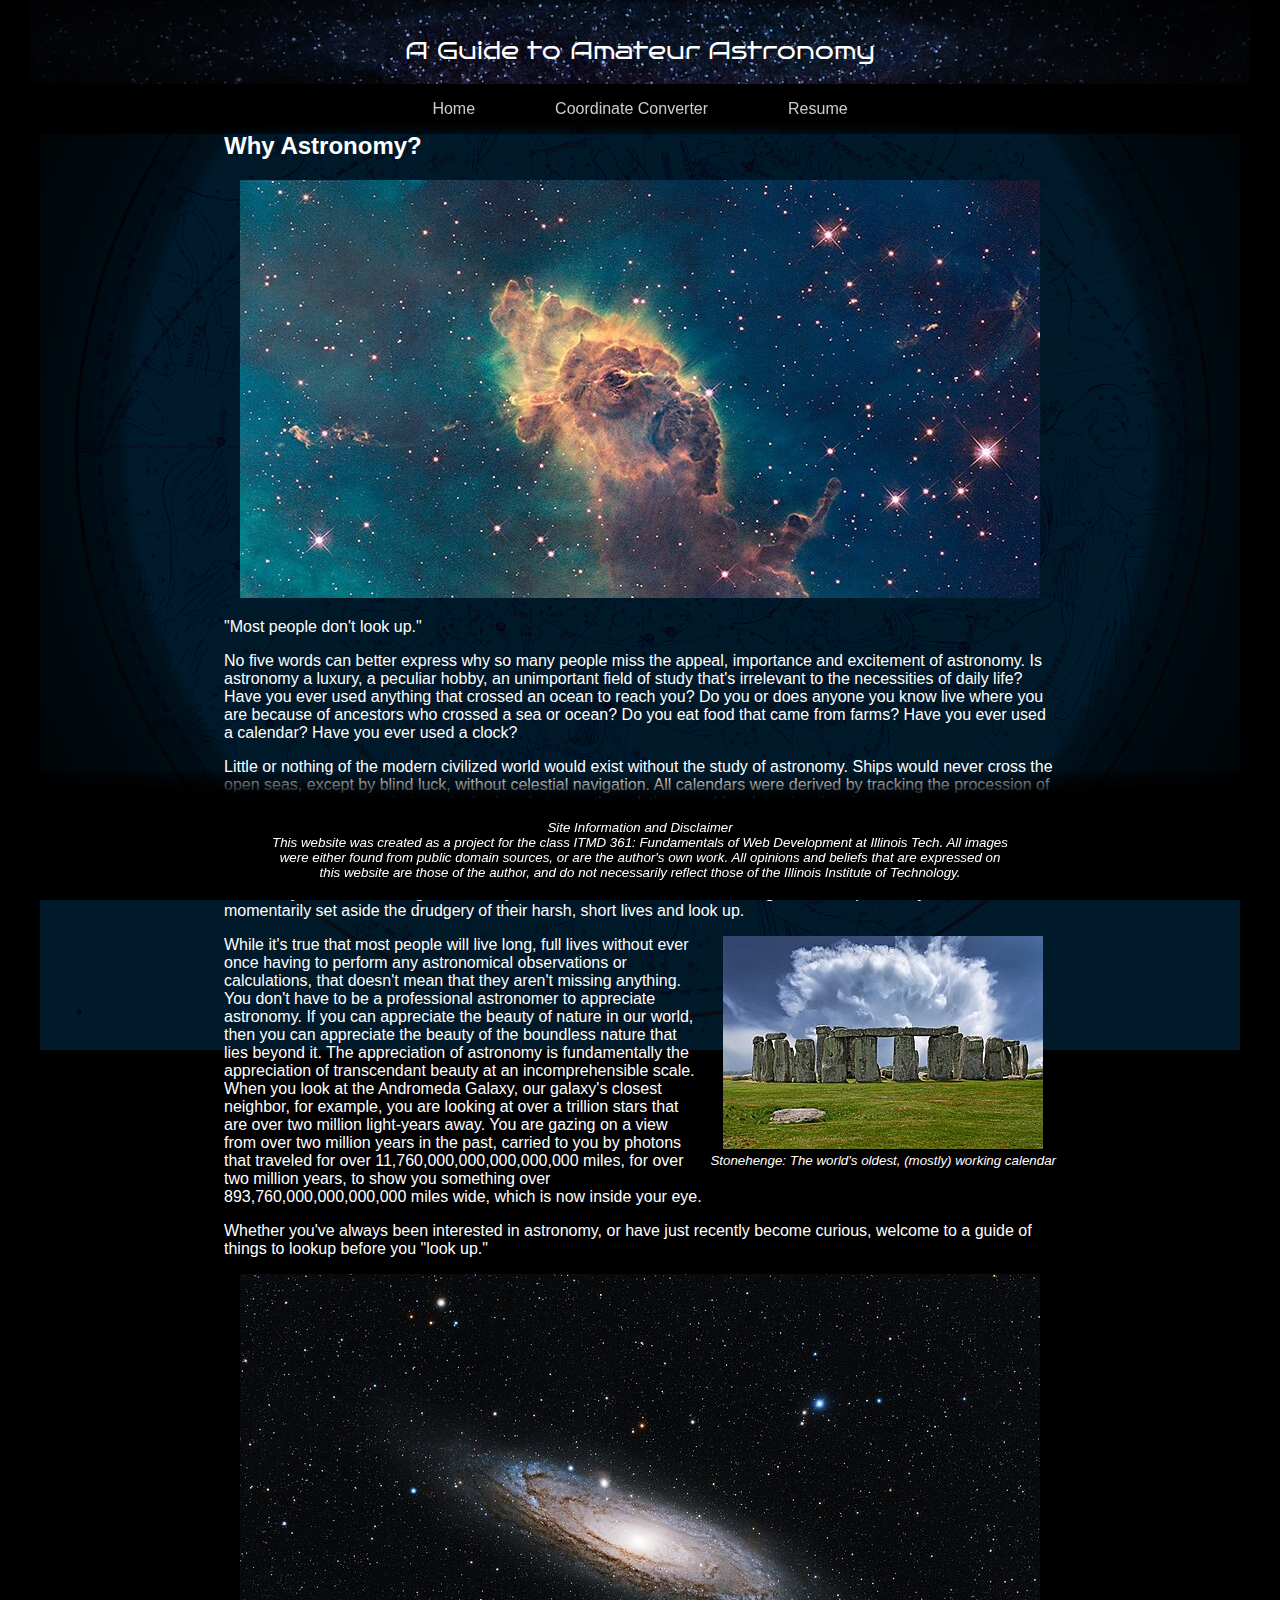
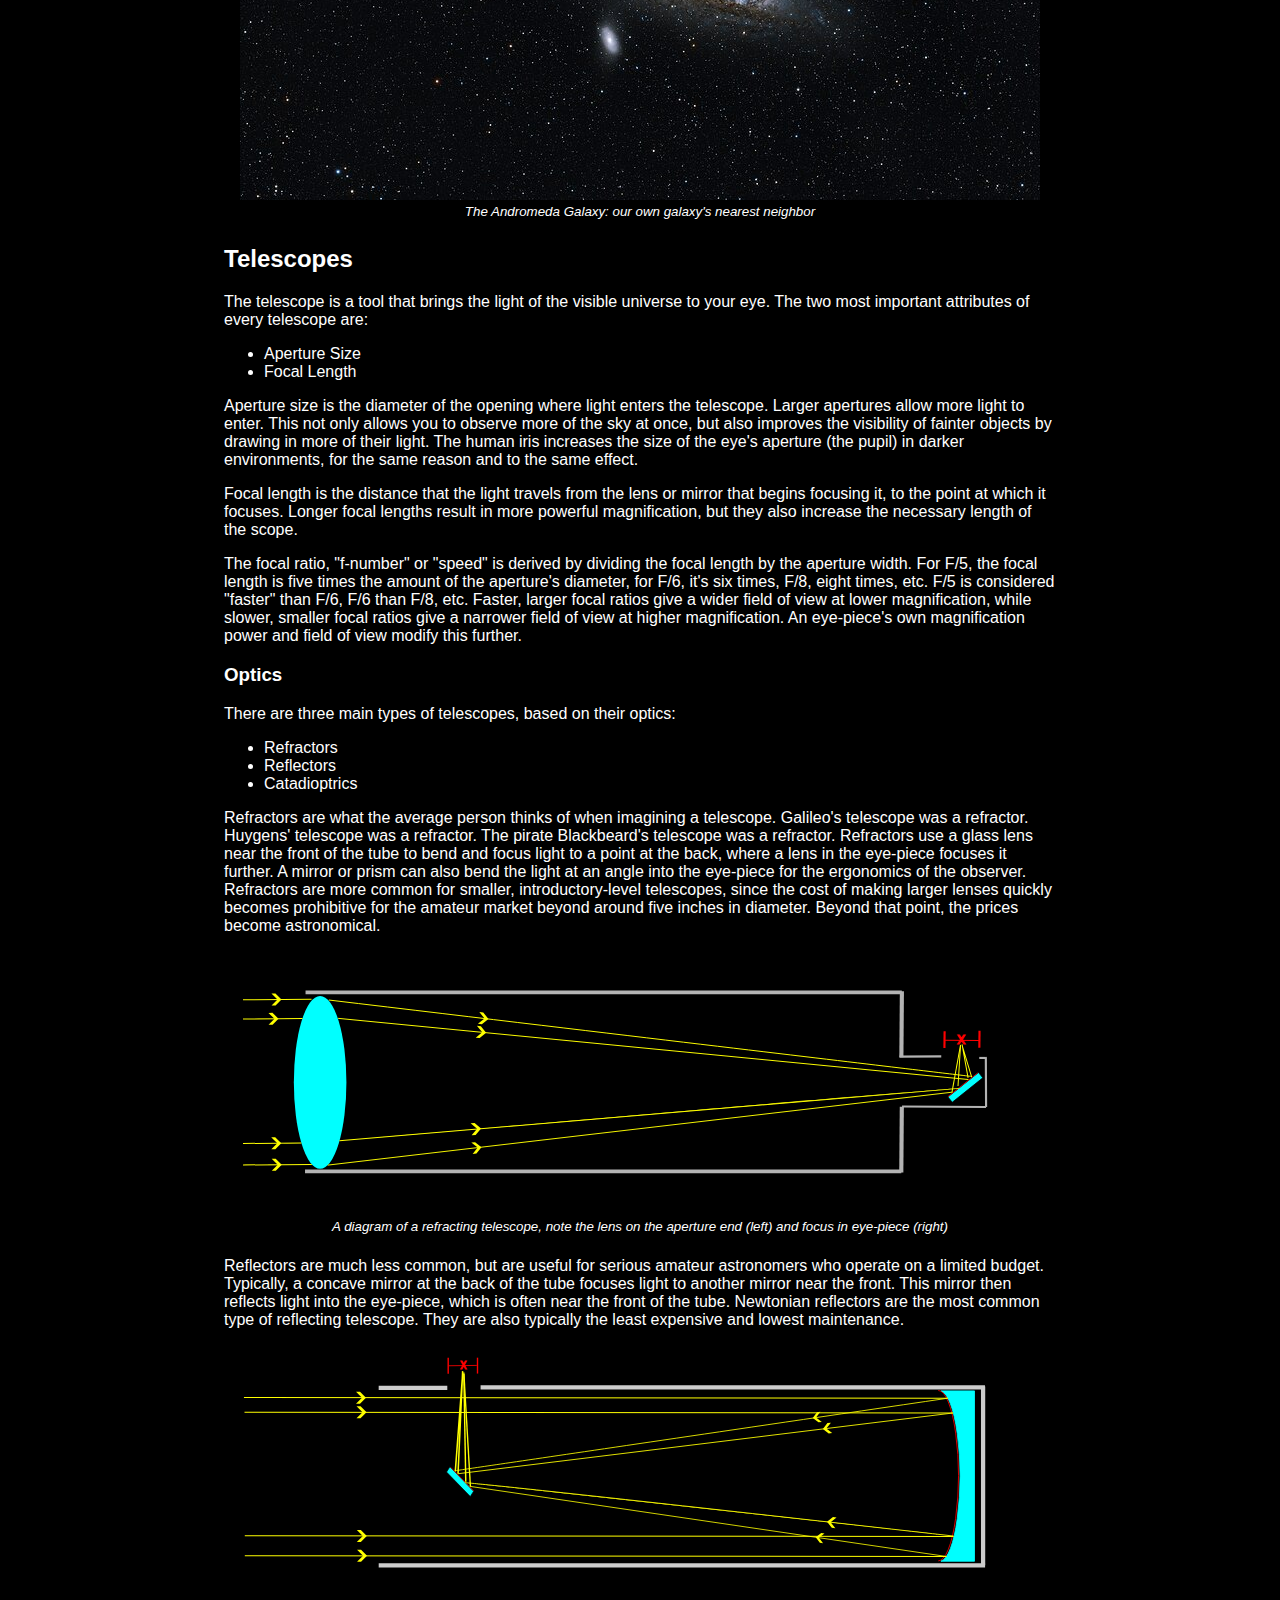
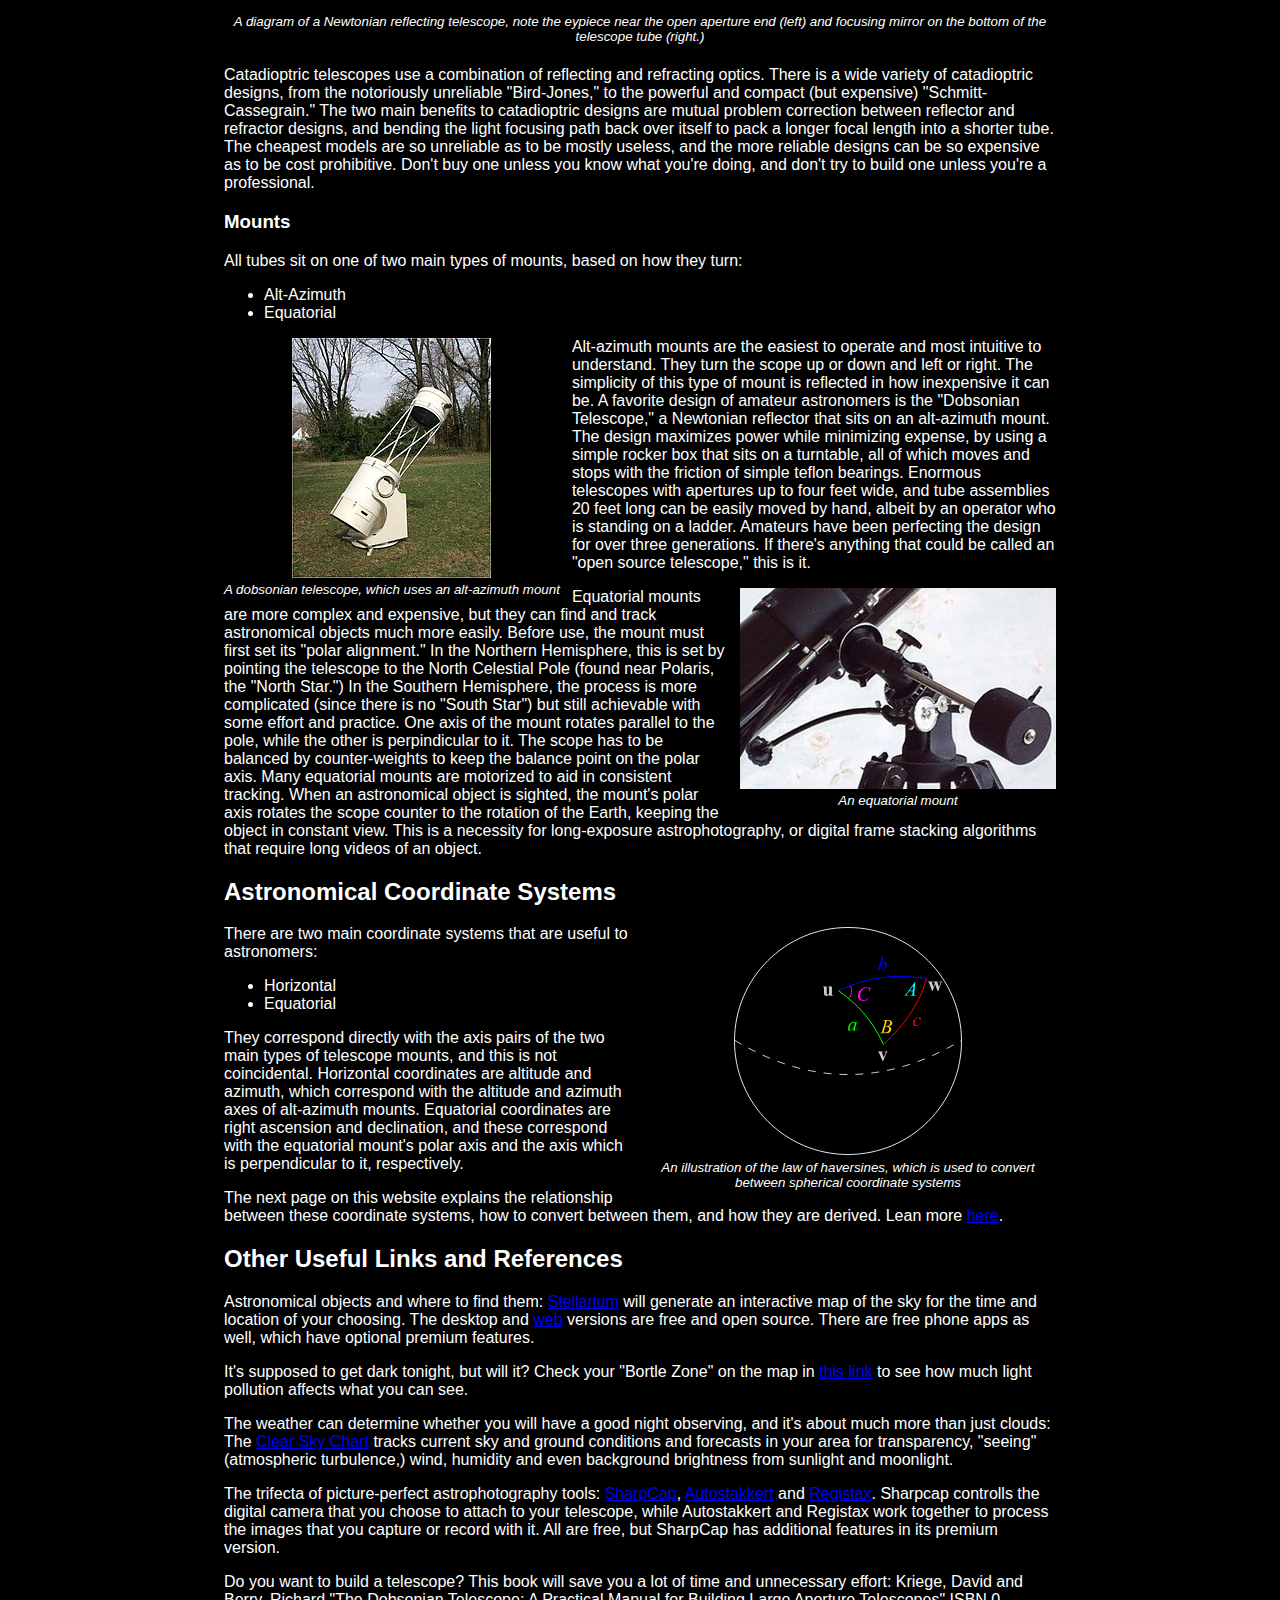
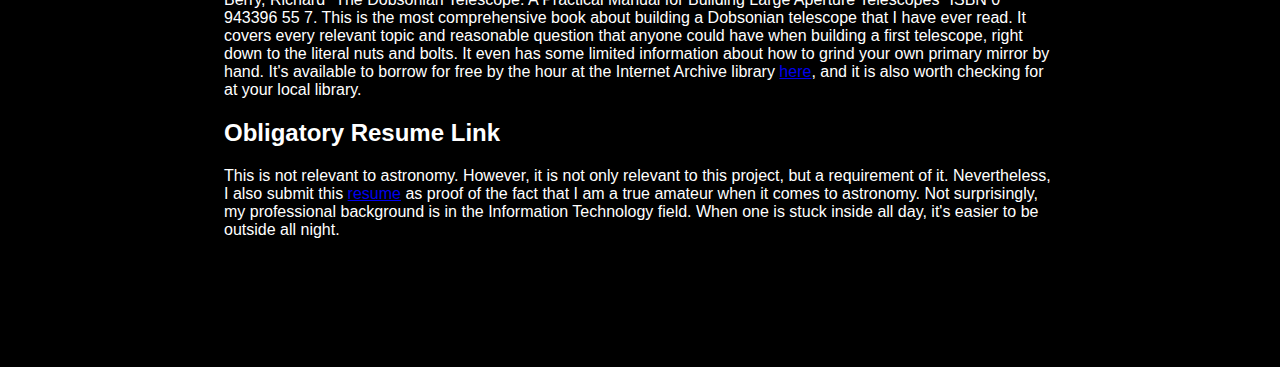
==== commit 9a77f386: "Style footer text" ====
--- a/index.html
+++ b/index.html
@@ -178,9 +178,11 @@
     </section>
   </main>
   <footer id="footer">
-    <h6>Site Information and Disclaimer</h6>
-    <h6>This website was created as a project for the class ITMD 361: Fundamentals of Web Development at Illinois Tech. All images were either found from public domain sources, or are the author's own work.
-    All opinions and beliefs that are expressed on this website are those of the author, and do not necessarily reflect those of the Illinois Institute of Technology.</h6>
+    <div id="disc-box">
+      <p class="disclaimer">Site Information and Disclaimer</p>
+      <p class="disclaimer">This website was created as a project for the class ITMD 361: Fundamentals of Web Development at Illinois Tech. All images were either found from public domain sources, or are the author's own work.
+      All opinions and beliefs that are expressed on this website are those of the author, and do not necessarily reflect those of the Illinois Institute of Technology.</p>
+    </div>
   </footer>
 </body>
 </html>--- a/css/style.css
+++ b/css/style.css
@@ -100,10 +100,17 @@
   background-color: transparent;
 }
 
-#footer h6{
-    padding: 0em;
-    margin: 0em 0em 0em 0em;
-  }
+#footer #disc-box {
+  max-width: 740px;
+  margin: 0 auto;
+}
+
+#footer .disclaimer {
+  padding: 0em;
+  margin: 0em 0em 0em 0em;
+  font-style: italic;
+  font-size:smaller
+}
 
 .centered {
   margin:auto;
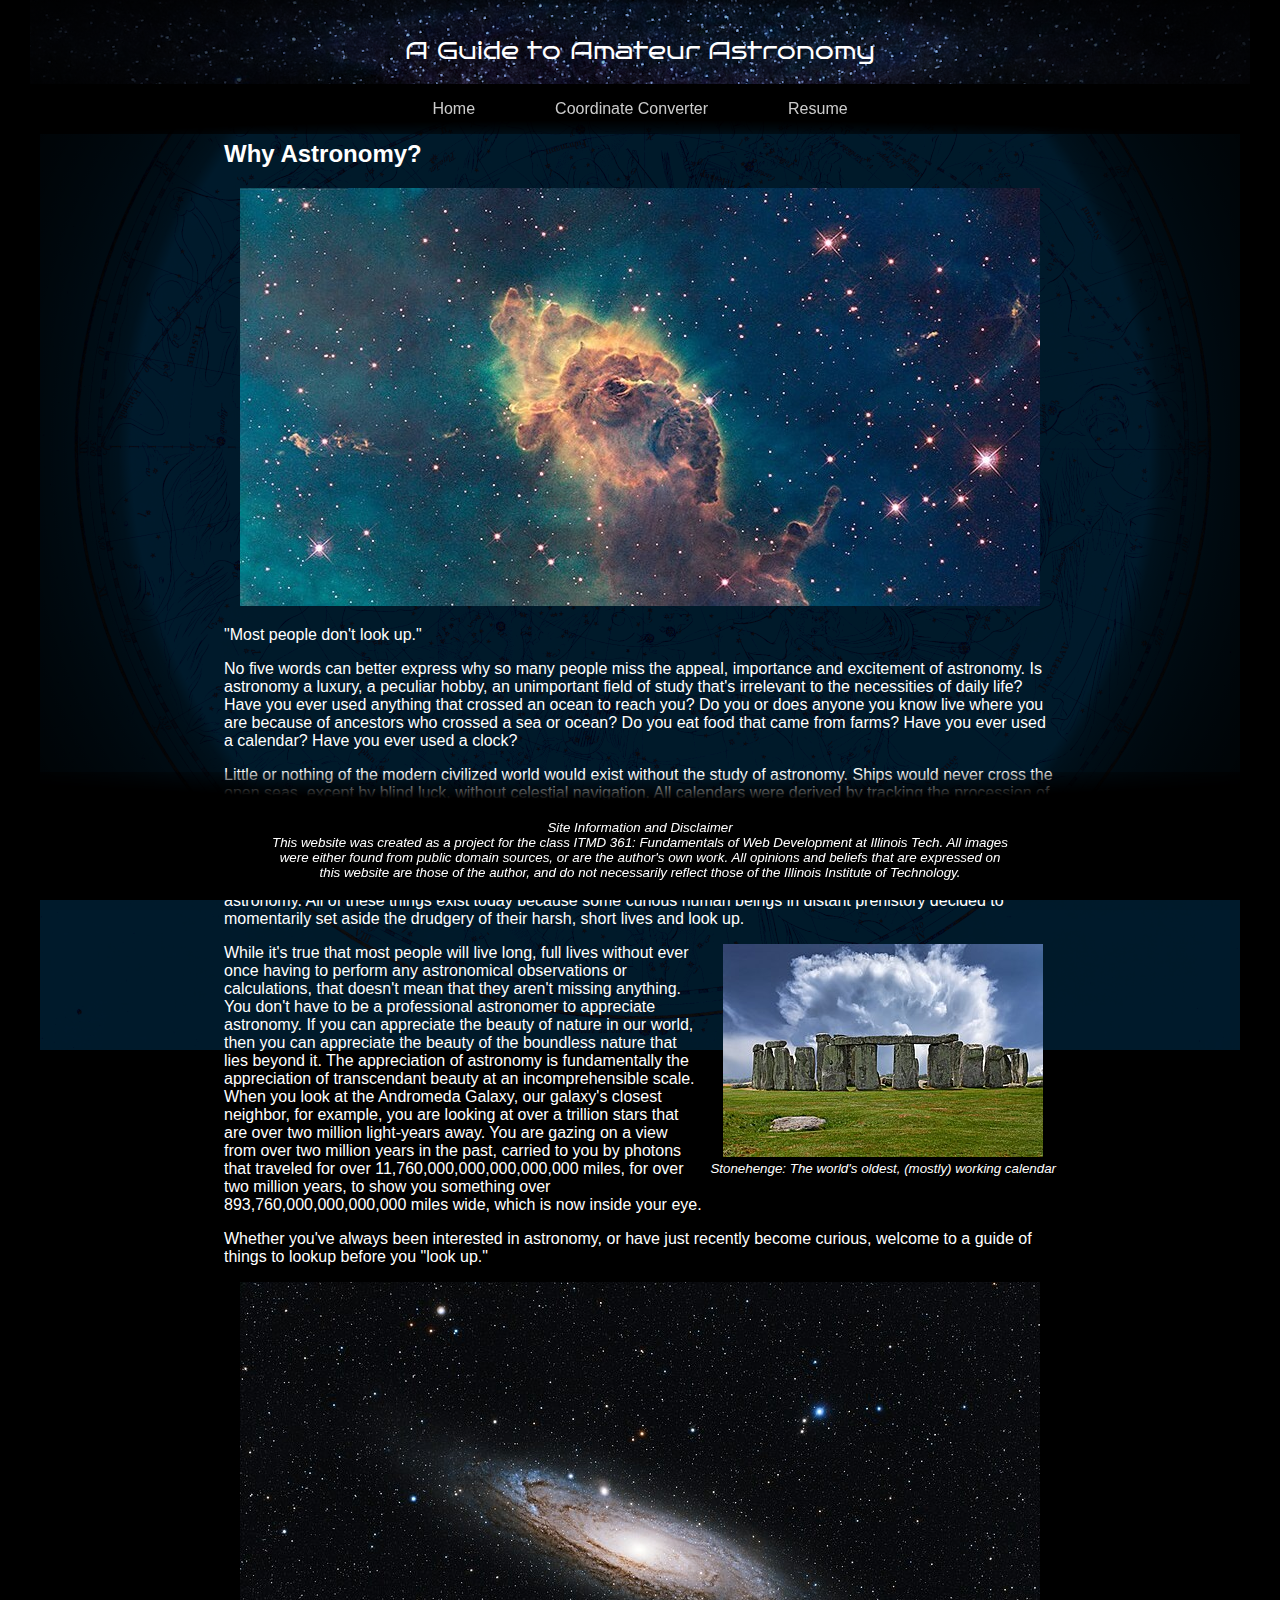
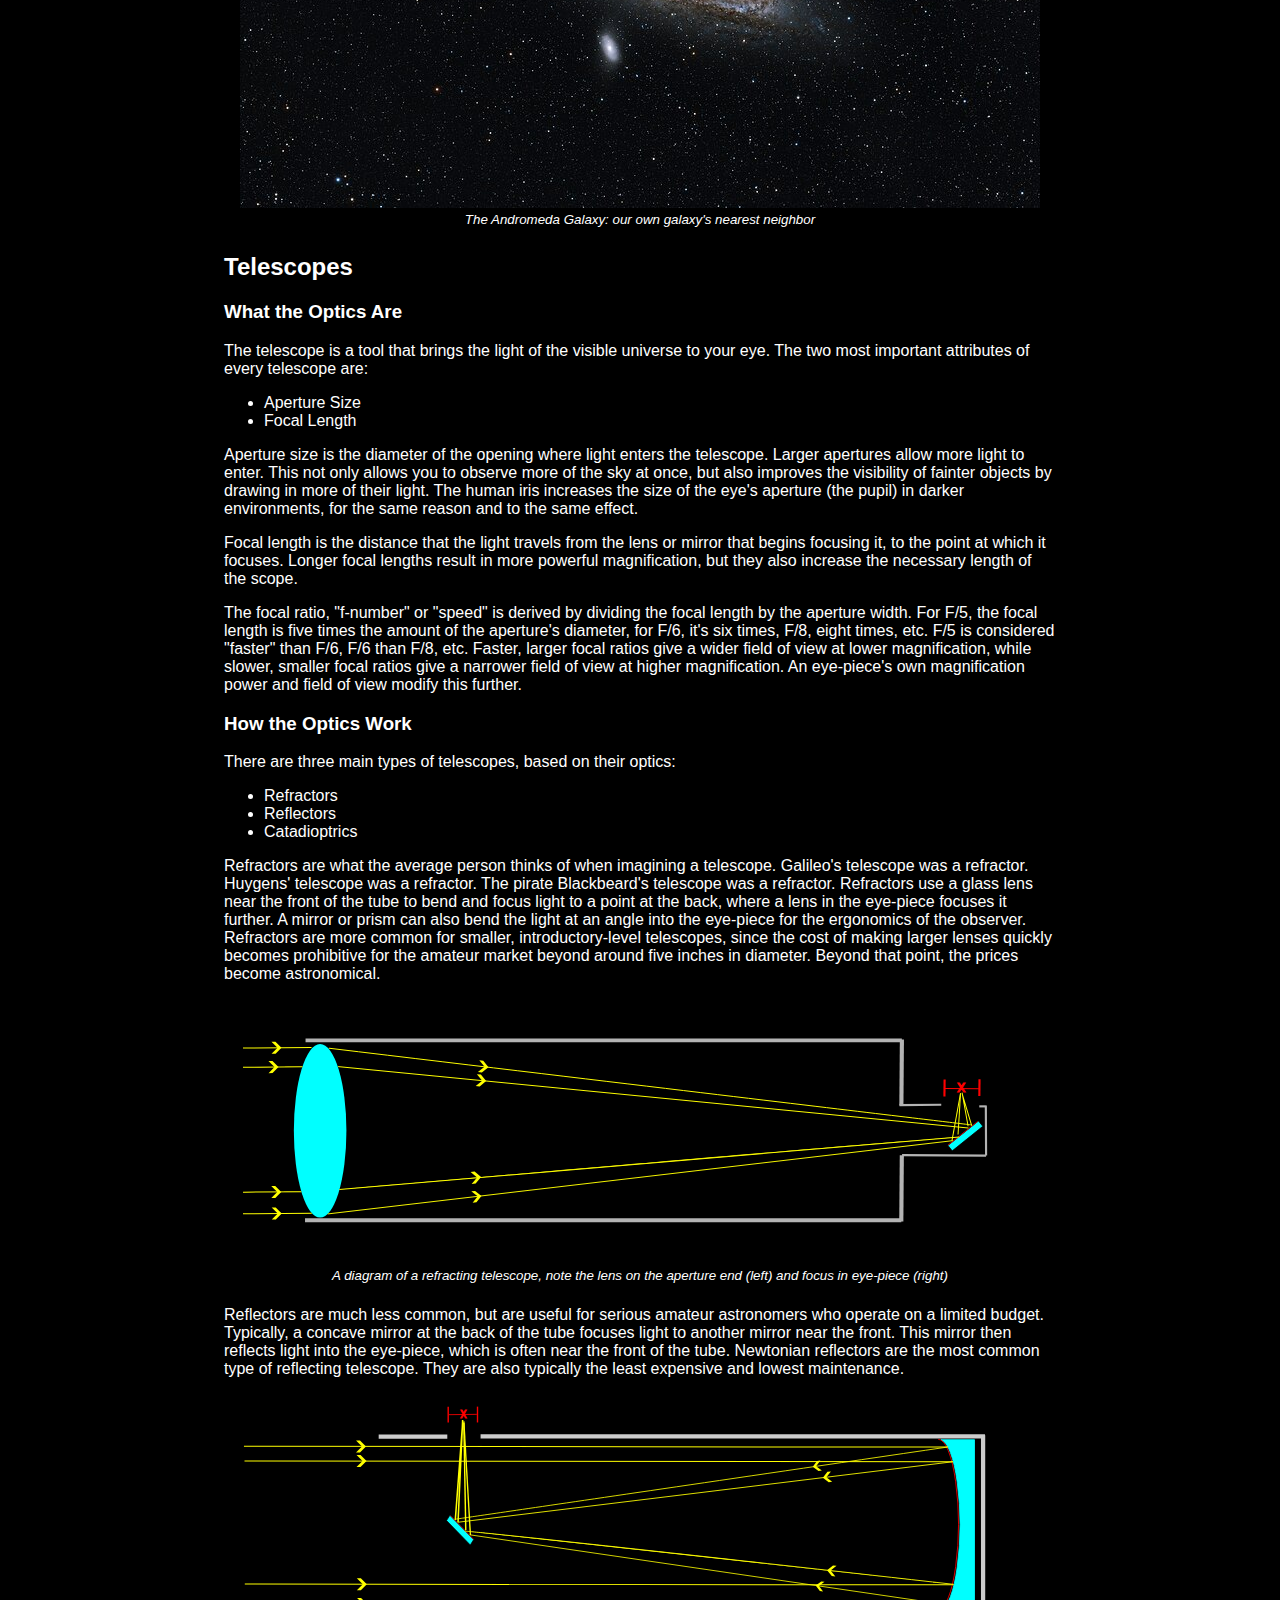
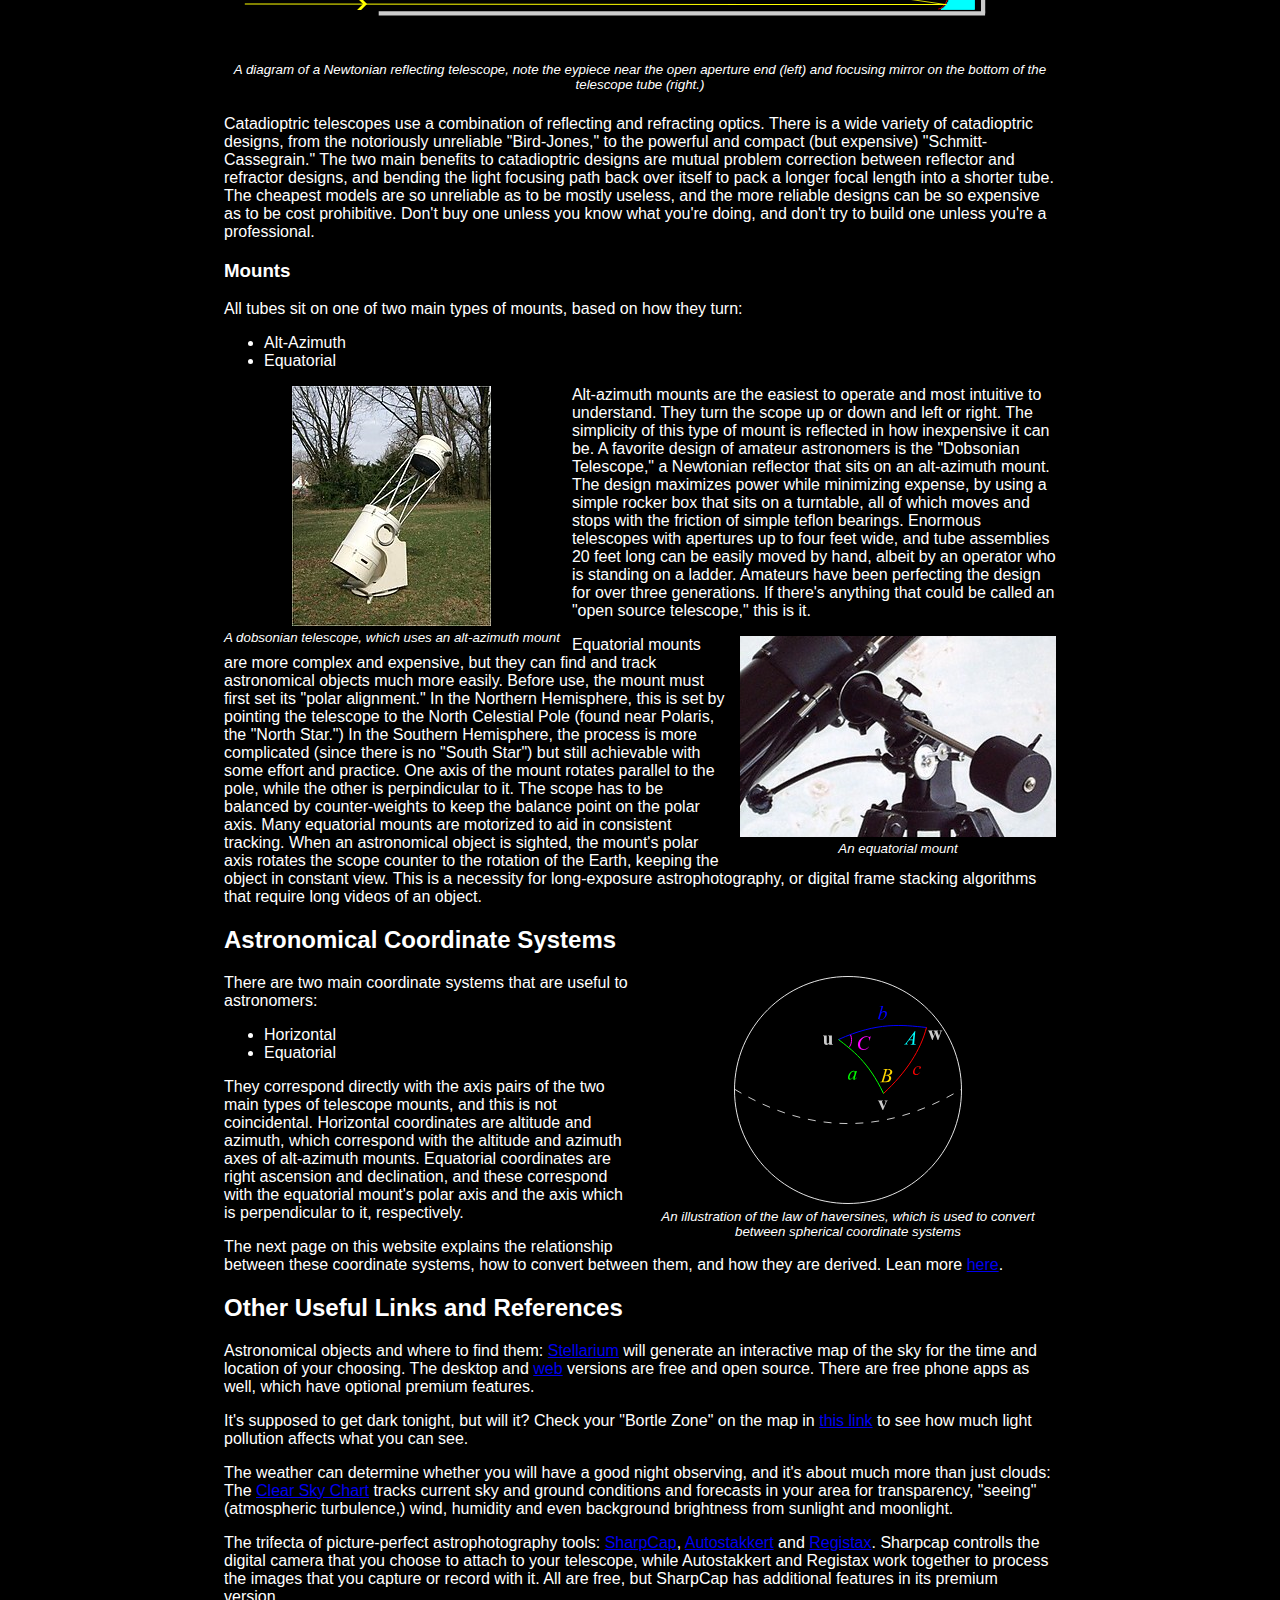
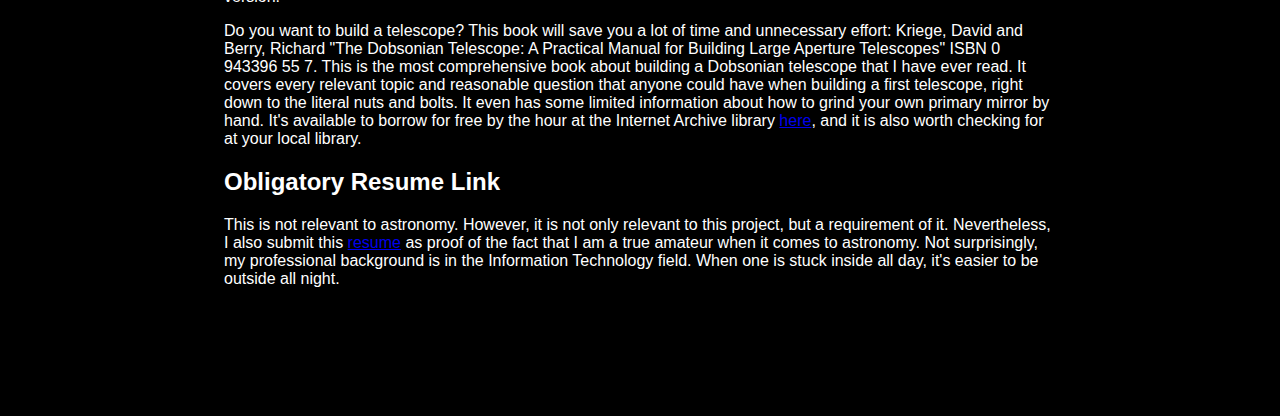
==== commit 95d6630d: "Add missing heading" ====
--- a/index.html
+++ b/index.html
@@ -57,6 +57,7 @@
     <section id="telescopes">
       <h2>Telescopes</h2>
       <section id="scope-attributes">
+        <h3>What the Optics Are</h3>
         <p>The telescope is a tool that brings the light of the visible universe to your eye. The two most important attributes of every telescope are:</p>
         <ul>
           <li>Aperture Size</li>
@@ -73,7 +74,7 @@
         magnification power and field of view modify this further.</p>
       </section>
       <section id="scope-optics">
-        <h3>Optics</h3>
+        <h3>How the Optics Work</h3>
         <p>There are three main types of telescopes, based on their optics:</p>
         <ul>
           <li>Refractors</li>
--- a/css/style.css
+++ b/css/style.css
@@ -76,6 +76,7 @@
   position: relative;
   top: 1em;
   padding-bottom: 7em;
+  padding-top: 0.5em;
   width: 80%;
   margin: 0 auto;
 }
@@ -163,6 +164,23 @@
 
 p.organization {
   font-style: italic;
+}
+
+div#vid {
+  position: relative;
+  padding-bottom: 56.25%;
+  padding-top: 25px;
+  height: 0;
+}
+
+iframe {
+  position: absolute;
+  top: 0;
+  left: 0;
+  bottom: 0;
+  right: 0;
+  max-width: 100%;
+  margin: 0 auto;
 }
 
 /* Tablet and low-res desktop/laptop */
